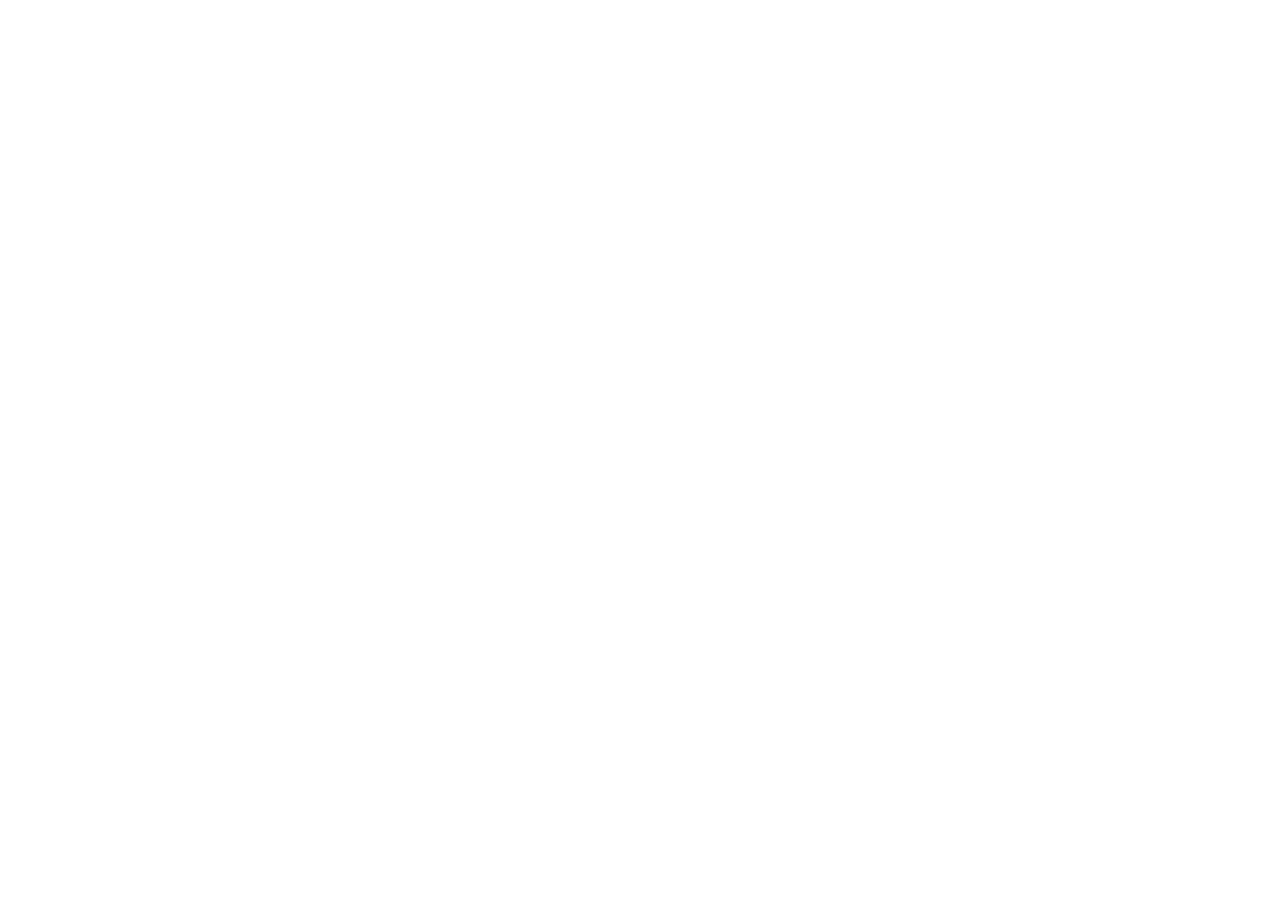
==== docs/dark.html @ 507ca69c "new" ====
﻿<!DOCTYPE html>
<html>
<head>
<meta charset='utf-8' />
<title>Test- Clear Map Vector - test for practice</title>
<meta name='viewport' content='initial-scale=1,maximum-scale=1,user-scalable=no' />
<script src='./mapbox-gl.js'></script>
<link href='./mapbox-gl_r.css' rel='stylesheet' />

<style>
body { margin:0; padding:0; }
#map {
  position: absolute;
  top: 0;
  bottom: 0;
  width: 100%;
}
</style>
</head>
<body onload="popupFunction()">
 
<div id='map'></div>

<script>
function popupFunction() {
   alert("This map is for the internal UNVT exercise only.")
}

var map = new mapboxgl.Map({
  container: 'map', 
  attributionControl: true,
  hash: true, 
  //renderWorldCopies: false,
  style: './clearmap-dark.json', // style file path
  center: [0,0], // center [lng, lat]
  zoom: 1, // zoom level at loading
  maxZoom: 0, // min zoom
  maxZoom: 6 // max zoom
});


//UI
map.addControl(new mapboxgl.AttributionControl({customAttribution: "This is just for practice. The United Nations Clear Map (hereinafter &quot;Clear Map&quot;) is a background reference web mapping service produced to facilitate &quot;the issuance of any map at any duty station, including dissemination via public electronic networks such as Internet&quot; and &quot;to ensure that maps meet publication standards and that they are not in contravention of existing United Nations policies&quot; in accordance with the in the Administrative Instruction on &quot;Regulations for the Control and Limitation of Documentation - Guidelines for the Publication of Maps&quot; of 20 January 1997 (http://undocs.org/ST/AI/189/Add.25/Rev.1). Clear Map is created for the use of the United Nations Secretariat and community. All departments, offices and regional commissions of the United Nations Secretariat including offices away from Headquarters using Clear Map remain bound to the instructions as contained in the Administrative Instruction and should therefore seek clearance from the UN Geospatial Information Section (formerly Cartographic Section) prior to the issuance of their thematic maps using Clear Map as background reference." , compact: true}));
map.addControl(new mapboxgl.NavigationControl(), 'bottom-right');
map.addControl(new mapboxgl.ScaleControl() );

//debug
map.showTileBoundaries = false;
map.showCollisionBoxes = false;

</script>
 
</body>
</html>
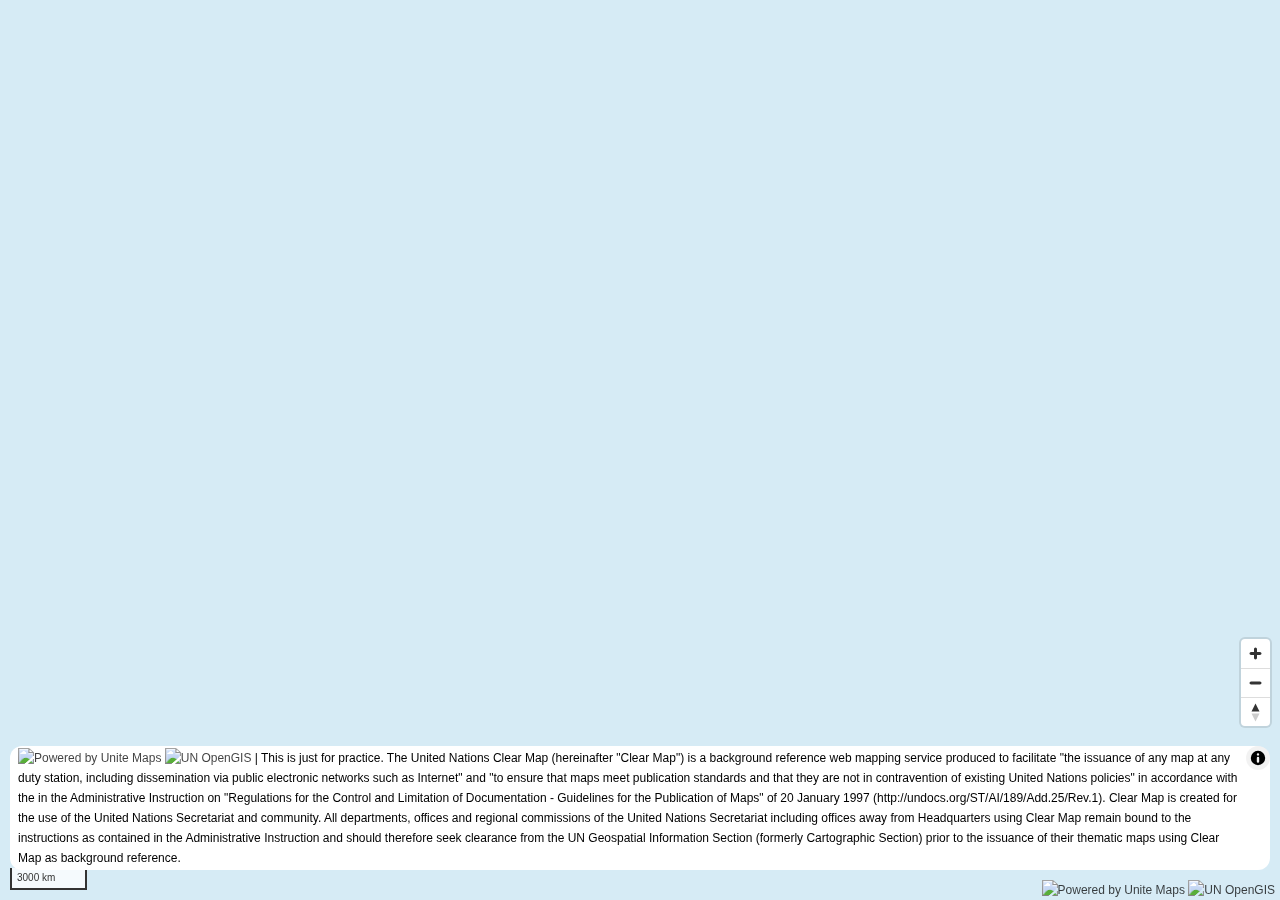
==== commit a2f379f8: "rev" ====
--- a/docs/dark.html
+++ b/docs/dark.html
@@ -4,8 +4,8 @@
 <meta charset='utf-8' />
 <title>Test- Clear Map Vector - test for practice</title>
 <meta name='viewport' content='initial-scale=1,maximum-scale=1,user-scalable=no' />
-<script src='./mapbox-gl.js'></script>
-<link href='./mapbox-gl_r.css' rel='stylesheet' />
+<script src='maplibre-gl@2.4.0/maplibre-gl.js'></script>
+<link href='maplibre-gl@2.4.0/maplibre-gl-r.css' rel='stylesheet' />
 
 <style>
 body { margin:0; padding:0; }
@@ -26,7 +26,7 @@
    alert("This map is for the internal UNVT exercise only.")
 }
 
-var map = new mapboxgl.Map({
+var map = new maplibregl.Map({
   container: 'map', 
   attributionControl: true,
   hash: true, 
@@ -40,9 +40,9 @@
 
 
 //UI
-map.addControl(new mapboxgl.AttributionControl({customAttribution: "This is just for practice. The United Nations Clear Map (hereinafter &quot;Clear Map&quot;) is a background reference web mapping service produced to facilitate &quot;the issuance of any map at any duty station, including dissemination via public electronic networks such as Internet&quot; and &quot;to ensure that maps meet publication standards and that they are not in contravention of existing United Nations policies&quot; in accordance with the in the Administrative Instruction on &quot;Regulations for the Control and Limitation of Documentation - Guidelines for the Publication of Maps&quot; of 20 January 1997 (http://undocs.org/ST/AI/189/Add.25/Rev.1). Clear Map is created for the use of the United Nations Secretariat and community. All departments, offices and regional commissions of the United Nations Secretariat including offices away from Headquarters using Clear Map remain bound to the instructions as contained in the Administrative Instruction and should therefore seek clearance from the UN Geospatial Information Section (formerly Cartographic Section) prior to the issuance of their thematic maps using Clear Map as background reference." , compact: true}));
-map.addControl(new mapboxgl.NavigationControl(), 'bottom-right');
-map.addControl(new mapboxgl.ScaleControl() );
+map.addControl(new maplibregl.AttributionControl({customAttribution: "This is just for practice. The United Nations Clear Map (hereinafter &quot;Clear Map&quot;) is a background reference web mapping service produced to facilitate &quot;the issuance of any map at any duty station, including dissemination via public electronic networks such as Internet&quot; and &quot;to ensure that maps meet publication standards and that they are not in contravention of existing United Nations policies&quot; in accordance with the in the Administrative Instruction on &quot;Regulations for the Control and Limitation of Documentation - Guidelines for the Publication of Maps&quot; of 20 January 1997 (http://undocs.org/ST/AI/189/Add.25/Rev.1). Clear Map is created for the use of the United Nations Secretariat and community. All departments, offices and regional commissions of the United Nations Secretariat including offices away from Headquarters using Clear Map remain bound to the instructions as contained in the Administrative Instruction and should therefore seek clearance from the UN Geospatial Information Section (formerly Cartographic Section) prior to the issuance of their thematic maps using Clear Map as background reference." , compact: true}));
+map.addControl(new maplibregl.NavigationControl(), 'bottom-right');
+map.addControl(new maplibregl.ScaleControl() );
 
 //debug
 map.showTileBoundaries = false;
--- a/docs/maplibre-gl@2.4.0/maplibre-gl-r.css
+++ b/docs/maplibre-gl@2.4.0/maplibre-gl-r.css
@@ -0,0 +1 @@
+.mapboxgl-map,.maplibregl-map{-webkit-tap-highlight-color:rgb(0 0 0/0);font:12px/20px Helvetica Neue,Arial,Helvetica,sans-serif;overflow:hidden;position:relative}.mapboxgl-canvas,.maplibregl-canvas{left:0;position:absolute;top:0}.mapboxgl-map:fullscreen,.maplibregl-map:fullscreen{height:100%;width:100%}.mapboxgl-canvas-container.mapboxgl-interactive,.mapboxgl-ctrl-group button.mapboxgl-ctrl-compass,.maplibregl-canvas-container.maplibregl-interactive,.maplibregl-ctrl-group button.maplibregl-ctrl-compass{cursor:grab;-moz-user-select:none;-webkit-user-select:none;-ms-user-select:none;user-select:none}.mapboxgl-canvas-container.mapboxgl-interactive.mapboxgl-track-pointer,.maplibregl-canvas-container.maplibregl-interactive.maplibregl-track-pointer{cursor:pointer}.mapboxgl-canvas-container.mapboxgl-interactive:active,.mapboxgl-ctrl-group button.mapboxgl-ctrl-compass:active,.maplibregl-canvas-container.maplibregl-interactive:active,.maplibregl-ctrl-group button.maplibregl-ctrl-compass:active{cursor:grabbing}.mapboxgl-canvas-container.mapboxgl-touch-zoom-rotate,.mapboxgl-canvas-container.mapboxgl-touch-zoom-rotate .mapboxgl-canvas,.maplibregl-canvas-container.maplibregl-touch-zoom-rotate,.maplibregl-canvas-container.maplibregl-touch-zoom-rotate .maplibregl-canvas{touch-action:pan-x pan-y}.mapboxgl-canvas-container.mapboxgl-touch-drag-pan,.mapboxgl-canvas-container.mapboxgl-touch-drag-pan .mapboxgl-canvas,.maplibregl-canvas-container.maplibregl-touch-drag-pan,.maplibregl-canvas-container.maplibregl-touch-drag-pan .maplibregl-canvas{touch-action:pinch-zoom}.mapboxgl-canvas-container.mapboxgl-touch-zoom-rotate.mapboxgl-touch-drag-pan,.mapboxgl-canvas-container.mapboxgl-touch-zoom-rotate.mapboxgl-touch-drag-pan .mapboxgl-canvas,.maplibregl-canvas-container.maplibregl-touch-zoom-rotate.maplibregl-touch-drag-pan,.maplibregl-canvas-container.maplibregl-touch-zoom-rotate.maplibregl-touch-drag-pan .maplibregl-canvas{touch-action:none}.mapboxgl-ctrl-bottom-left,.mapboxgl-ctrl-bottom-right,.mapboxgl-ctrl-top-left,.mapboxgl-ctrl-top-right,.maplibregl-ctrl-bottom-left,.maplibregl-ctrl-bottom-right,.maplibregl-ctrl-top-left,.maplibregl-ctrl-top-right{pointer-events:none;position:absolute;z-index:2}.mapboxgl-ctrl-top-left,.maplibregl-ctrl-top-left{left:0;top:0}.mapboxgl-ctrl-top-right,.maplibregl-ctrl-top-right{right:0;top:0}.mapboxgl-ctrl-bottom-left,.maplibregl-ctrl-bottom-left{bottom:0;left:0}.mapboxgl-ctrl-bottom-right,.maplibregl-ctrl-bottom-right{bottom:0;right:0}.mapboxgl-ctrl,.maplibregl-ctrl{clear:both;pointer-events:auto;transform:translate(0)}.mapboxgl-ctrl-top-left .mapboxgl-ctrl,.maplibregl-ctrl-top-left .maplibregl-ctrl{float:left;margin:10px 0 0 10px}.mapboxgl-ctrl-top-right .mapboxgl-ctrl,.maplibregl-ctrl-top-right .maplibregl-ctrl{float:right;margin:10px 10px 0 0}.mapboxgl-ctrl-bottom-left .mapboxgl-ctrl,.maplibregl-ctrl-bottom-left .maplibregl-ctrl{float:left;margin:0 0 10px 10px}.mapboxgl-ctrl-bottom-right .mapboxgl-ctrl,.maplibregl-ctrl-bottom-right .maplibregl-ctrl{float:right;margin:0 10px 10px 0}.mapboxgl-ctrl-group,.maplibregl-ctrl-group{background:#fff;border-radius:4px}.mapboxgl-ctrl-group:not(:empty),.maplibregl-ctrl-group:not(:empty){box-shadow:0 0 0 2px rgba(0,0,0,.1)}@media (-ms-high-contrast:active){.mapboxgl-ctrl-group:not(:empty),.maplibregl-ctrl-group:not(:empty){box-shadow:0 0 0 2px ButtonText}}.mapboxgl-ctrl-group button,.maplibregl-ctrl-group button{background-color:transparent;border:0;box-sizing:border-box;cursor:pointer;display:block;height:29px;outline:none;padding:0;width:29px}.mapboxgl-ctrl-group button+button,.maplibregl-ctrl-group button+button{border-top:1px solid #ddd}.mapboxgl-ctrl button .mapboxgl-ctrl-icon,.maplibregl-ctrl button .maplibregl-ctrl-icon{background-position:50%;background-repeat:no-repeat;display:block;height:100%;width:100%}@media (-ms-high-contrast:active){.mapboxgl-ctrl-icon,.maplibregl-ctrl-icon{background-color:transparent}.mapboxgl-ctrl-group button+button,.maplibregl-ctrl-group button+button{border-top:1px solid ButtonText}}.mapboxgl-ctrl button::-moz-focus-inner,.maplibregl-ctrl button::-moz-focus-inner{border:0;padding:0}.mapboxgl-ctrl-attrib-button:focus,.mapboxgl-ctrl-group button:focus,.maplibregl-ctrl-attrib-button:focus,.maplibregl-ctrl-group button:focus{box-shadow:0 0 2px 2px #0096ff}.mapboxgl-ctrl button:disabled,.maplibregl-ctrl button:disabled{cursor:not-allowed}.mapboxgl-ctrl button:disabled .mapboxgl-ctrl-icon,.maplibregl-ctrl button:disabled .maplibregl-ctrl-icon{opacity:.25}.mapboxgl-ctrl button:not(:disabled):hover,.maplibregl-ctrl button:not(:disabled):hover{background-color:rgb(0 0 0/5%)}.mapboxgl-ctrl-group button:focus:focus-visible,.maplibregl-ctrl-group button:focus:focus-visible{box-shadow:0 0 2px 2px #0096ff}.mapboxgl-ctrl-group button:focus:not(:focus-visible),.maplibregl-ctrl-group button:focus:not(:focus-visible){box-shadow:none}.mapboxgl-ctrl-group button:focus:first-child,.maplibregl-ctrl-group button:focus:first-child{border-radius:4px 4px 0 0}.mapboxgl-ctrl-group button:focus:last-child,.maplibregl-ctrl-group button:focus:last-child{border-radius:0 0 4px 4px}.mapboxgl-ctrl-group button:focus:only-child,.maplibregl-ctrl-group button:focus:only-child{border-radius:inherit}.mapboxgl-ctrl button.mapboxgl-ctrl-zoom-out .mapboxgl-ctrl-icon,.maplibregl-ctrl button.maplibregl-ctrl-zoom-out .maplibregl-ctrl-icon{background-image:url("data:image/svg+xml;charset=utf-8,%3Csvg width='29' height='29' viewBox='0 0 29 29' xmlns='http://www.w3.org/2000/svg' fill='%23333'%3E%3Cpath d='M10 13c-.75 0-1.5.75-1.5 1.5S9.25 16 10 16h9c.75 0 1.5-.75 1.5-1.5S19.75 13 19 13h-9z'/%3E%3C/svg%3E")}.mapboxgl-ctrl button.mapboxgl-ctrl-zoom-in .mapboxgl-ctrl-icon,.maplibregl-ctrl button.maplibregl-ctrl-zoom-in .maplibregl-ctrl-icon{background-image:url("data:image/svg+xml;charset=utf-8,%3Csvg width='29' height='29' viewBox='0 0 29 29' xmlns='http://www.w3.org/2000/svg' fill='%23333'%3E%3Cpath d='M14.5 8.5c-.75 0-1.5.75-1.5 1.5v3h-3c-.75 0-1.5.75-1.5 1.5S9.25 16 10 16h3v3c0 .75.75 1.5 1.5 1.5S16 19.75 16 19v-3h3c.75 0 1.5-.75 1.5-1.5S19.75 13 19 13h-3v-3c0-.75-.75-1.5-1.5-1.5z'/%3E%3C/svg%3E")}@media (-ms-high-contrast:active){.mapboxgl-ctrl button.mapboxgl-ctrl-zoom-out .mapboxgl-ctrl-icon,.maplibregl-ctrl button.maplibregl-ctrl-zoom-out .maplibregl-ctrl-icon{background-image:url("data:image/svg+xml;charset=utf-8,%3Csvg width='29' height='29' viewBox='0 0 29 29' xmlns='http://www.w3.org/2000/svg' fill='%23fff'%3E%3Cpath d='M10 13c-.75 0-1.5.75-1.5 1.5S9.25 16 10 16h9c.75 0 1.5-.75 1.5-1.5S19.75 13 19 13h-9z'/%3E%3C/svg%3E")}.mapboxgl-ctrl button.mapboxgl-ctrl-zoom-in .mapboxgl-ctrl-icon,.maplibregl-ctrl button.maplibregl-ctrl-zoom-in .maplibregl-ctrl-icon{background-image:url("data:image/svg+xml;charset=utf-8,%3Csvg width='29' height='29' viewBox='0 0 29 29' xmlns='http://www.w3.org/2000/svg' fill='%23fff'%3E%3Cpath d='M14.5 8.5c-.75 0-1.5.75-1.5 1.5v3h-3c-.75 0-1.5.75-1.5 1.5S9.25 16 10 16h3v3c0 .75.75 1.5 1.5 1.5S16 19.75 16 19v-3h3c.75 0 1.5-.75 1.5-1.5S19.75 13 19 13h-3v-3c0-.75-.75-1.5-1.5-1.5z'/%3E%3C/svg%3E")}}@media (-ms-high-contrast:black-on-white){.mapboxgl-ctrl button.mapboxgl-ctrl-zoom-out .mapboxgl-ctrl-icon,.maplibregl-ctrl button.maplibregl-ctrl-zoom-out .maplibregl-ctrl-icon{background-image:url("data:image/svg+xml;charset=utf-8,%3Csvg width='29' height='29' viewBox='0 0 29 29' xmlns='http://www.w3.org/2000/svg'%3E%3Cpath d='M10 13c-.75 0-1.5.75-1.5 1.5S9.25 16 10 16h9c.75 0 1.5-.75 1.5-1.5S19.75 13 19 13h-9z'/%3E%3C/svg%3E")}.mapboxgl-ctrl button.mapboxgl-ctrl-zoom-in .mapboxgl-ctrl-icon,.maplibregl-ctrl button.maplibregl-ctrl-zoom-in .maplibregl-ctrl-icon{background-image:url("data:image/svg+xml;charset=utf-8,%3Csvg width='29' height='29' viewBox='0 0 29 29' xmlns='http://www.w3.org/2000/svg'%3E%3Cpath d='M14.5 8.5c-.75 0-1.5.75-1.5 1.5v3h-3c-.75 0-1.5.75-1.5 1.5S9.25 16 10 16h3v3c0 .75.75 1.5 1.5 1.5S16 19.75 16 19v-3h3c.75 0 1.5-.75 1.5-1.5S19.75 13 19 13h-3v-3c0-.75-.75-1.5-1.5-1.5z'/%3E%3C/svg%3E")}}.mapboxgl-ctrl button.mapboxgl-ctrl-fullscreen .mapboxgl-ctrl-icon,.maplibregl-ctrl button.maplibregl-ctrl-fullscreen .maplibregl-ctrl-icon{background-image:url("data:image/svg+xml;charset=utf-8,%3Csvg width='29' height='29' viewBox='0 0 29 29' xmlns='http://www.w3.org/2000/svg' fill='%23333'%3E%3Cpath d='M24 16v5.5c0 1.75-.75 2.5-2.5 2.5H16v-1l3-1.5-4-5.5 1-1 5.5 4 1.5-3h1zM6 16l1.5 3 5.5-4 1 1-4 5.5 3 1.5v1H7.5C5.75 24 5 23.25 5 21.5V16h1zm7-11v1l-3 1.5 4 5.5-1 1-5.5-4L6 13H5V7.5C5 5.75 5.75 5 7.5 5H13zm11 2.5c0-1.75-.75-2.5-2.5-2.5H16v1l3 1.5-4 5.5 1 1 5.5-4 1.5 3h1V7.5z'/%3E%3C/svg%3E")}.mapboxgl-ctrl button.mapboxgl-ctrl-shrink .mapboxgl-ctrl-icon,.maplibregl-ctrl button.maplibregl-ctrl-shrink .maplibregl-ctrl-icon{background-image:url("data:image/svg+xml;charset=utf-8,%3Csvg width='29' height='29' viewBox='0 0 29 29' xmlns='http://www.w3.org/2000/svg'%3E%3Cpath d='M18.5 16c-1.75 0-2.5.75-2.5 2.5V24h1l1.5-3 5.5 4 1-1-4-5.5 3-1.5v-1h-5.5zM13 18.5c0-1.75-.75-2.5-2.5-2.5H5v1l3 1.5L4 24l1 1 5.5-4 1.5 3h1v-5.5zm3-8c0 1.75.75 2.5 2.5 2.5H24v-1l-3-1.5L25 5l-1-1-5.5 4L17 5h-1v5.5zM10.5 13c1.75 0 2.5-.75 2.5-2.5V5h-1l-1.5 3L5 4 4 5l4 5.5L5 12v1h5.5z'/%3E%3C/svg%3E")}@media (-ms-high-contrast:active){.mapboxgl-ctrl button.mapboxgl-ctrl-fullscreen .mapboxgl-ctrl-icon,.maplibregl-ctrl button.maplibregl-ctrl-fullscreen .maplibregl-ctrl-icon{background-image:url("data:image/svg+xml;charset=utf-8,%3Csvg width='29' height='29' viewBox='0 0 29 29' xmlns='http://www.w3.org/2000/svg' fill='%23fff'%3E%3Cpath d='M24 16v5.5c0 1.75-.75 2.5-2.5 2.5H16v-1l3-1.5-4-5.5 1-1 5.5 4 1.5-3h1zM6 16l1.5 3 5.5-4 1 1-4 5.5 3 1.5v1H7.5C5.75 24 5 23.25 5 21.5V16h1zm7-11v1l-3 1.5 4 5.5-1 1-5.5-4L6 13H5V7.5C5 5.75 5.75 5 7.5 5H13zm11 2.5c0-1.75-.75-2.5-2.5-2.5H16v1l3 1.5-4 5.5 1 1 5.5-4 1.5 3h1V7.5z'/%3E%3C/svg%3E")}.mapboxgl-ctrl button.mapboxgl-ctrl-shrink .mapboxgl-ctrl-icon,.maplibregl-ctrl button.maplibregl-ctrl-shrink .maplibregl-ctrl-icon{background-image:url("data:image/svg+xml;charset=utf-8,%3Csvg width='29' height='29' viewBox='0 0 29 29' xmlns='http://www.w3.org/2000/svg' fill='%23fff'%3E%3Cpath d='M18.5 16c-1.75 0-2.5.75-2.5 2.5V24h1l1.5-3 5.5 4 1-1-4-5.5 3-1.5v-1h-5.5zM13 18.5c0-1.75-.75-2.5-2.5-2.5H5v1l3 1.5L4 24l1 1 5.5-4 1.5 3h1v-5.5zm3-8c0 1.75.75 2.5 2.5 2.5H24v-1l-3-1.5L25 5l-1-1-5.5 4L17 5h-1v5.5zM10.5 13c1.75 0 2.5-.75 2.5-2.5V5h-1l-1.5 3L5 4 4 5l4 5.5L5 12v1h5.5z'/%3E%3C/svg%3E")}}@media (-ms-high-contrast:black-on-white){.mapboxgl-ctrl button.mapboxgl-ctrl-fullscreen .mapboxgl-ctrl-icon,.maplibregl-ctrl button.maplibregl-ctrl-fullscreen .maplibregl-ctrl-icon{background-image:url("data:image/svg+xml;charset=utf-8,%3Csvg width='29' height='29' viewBox='0 0 29 29' xmlns='http://www.w3.org/2000/svg'%3E%3Cpath d='M24 16v5.5c0 1.75-.75 2.5-2.5 2.5H16v-1l3-1.5-4-5.5 1-1 5.5 4 1.5-3h1zM6 16l1.5 3 5.5-4 1 1-4 5.5 3 1.5v1H7.5C5.75 24 5 23.25 5 21.5V16h1zm7-11v1l-3 1.5 4 5.5-1 1-5.5-4L6 13H5V7.5C5 5.75 5.75 5 7.5 5H13zm11 2.5c0-1.75-.75-2.5-2.5-2.5H16v1l3 1.5-4 5.5 1 1 5.5-4 1.5 3h1V7.5z'/%3E%3C/svg%3E")}.mapboxgl-ctrl button.mapboxgl-ctrl-shrink .mapboxgl-ctrl-icon,.maplibregl-ctrl button.maplibregl-ctrl-shrink .maplibregl-ctrl-icon{background-image:url("data:image/svg+xml;charset=utf-8,%3Csvg width='29' height='29' viewBox='0 0 29 29' xmlns='http://www.w3.org/2000/svg'%3E%3Cpath d='M18.5 16c-1.75 0-2.5.75-2.5 2.5V24h1l1.5-3 5.5 4 1-1-4-5.5 3-1.5v-1h-5.5zM13 18.5c0-1.75-.75-2.5-2.5-2.5H5v1l3 1.5L4 24l1 1 5.5-4 1.5 3h1v-5.5zm3-8c0 1.75.75 2.5 2.5 2.5H24v-1l-3-1.5L25 5l-1-1-5.5 4L17 5h-1v5.5zM10.5 13c1.75 0 2.5-.75 2.5-2.5V5h-1l-1.5 3L5 4 4 5l4 5.5L5 12v1h5.5z'/%3E%3C/svg%3E")}}.mapboxgl-ctrl button.mapboxgl-ctrl-compass .mapboxgl-ctrl-icon,.maplibregl-ctrl button.maplibregl-ctrl-compass .maplibregl-ctrl-icon{background-image:url("data:image/svg+xml;charset=utf-8,%3Csvg width='29' height='29' viewBox='0 0 29 29' xmlns='http://www.w3.org/2000/svg' fill='%23333'%3E%3Cpath d='m10.5 14 4-8 4 8h-8z'/%3E%3Cpath d='m10.5 16 4 8 4-8h-8z' fill='%23ccc'/%3E%3C/svg%3E")}@media (-ms-high-contrast:active){.mapboxgl-ctrl button.mapboxgl-ctrl-compass .mapboxgl-ctrl-icon,.maplibregl-ctrl button.maplibregl-ctrl-compass .maplibregl-ctrl-icon{background-image:url("data:image/svg+xml;charset=utf-8,%3Csvg width='29' height='29' viewBox='0 0 29 29' xmlns='http://www.w3.org/2000/svg' fill='%23fff'%3E%3Cpath d='m10.5 14 4-8 4 8h-8z'/%3E%3Cpath d='m10.5 16 4 8 4-8h-8z' fill='%23999'/%3E%3C/svg%3E")}}@media (-ms-high-contrast:black-on-white){.mapboxgl-ctrl button.mapboxgl-ctrl-compass .mapboxgl-ctrl-icon,.maplibregl-ctrl button.maplibregl-ctrl-compass .maplibregl-ctrl-icon{background-image:url("data:image/svg+xml;charset=utf-8,%3Csvg width='29' height='29' viewBox='0 0 29 29' xmlns='http://www.w3.org/2000/svg'%3E%3Cpath d='m10.5 14 4-8 4 8h-8z'/%3E%3Cpath d='m10.5 16 4 8 4-8h-8z' fill='%23ccc'/%3E%3C/svg%3E")}}.mapboxgl-ctrl button.mapboxgl-ctrl-terrain .mapboxgl-ctrl-icon,.maplibregl-ctrl button.maplibregl-ctrl-terrain .maplibregl-ctrl-icon{background-image:url("data:image/svg+xml;charset=utf-8,%3Csvg xmlns='http://www.w3.org/2000/svg' width='22' height='22' viewBox='0 0 22 22' fill='%23333'%3E%3Cpath d='m1.754 13.406 4.453-4.851 3.09 3.09 3.281 3.277.969-.969-3.309-3.312 3.844-4.121 6.148 6.886h1.082v-.855l-7.207-8.07-4.84 5.187L6.169 6.57l-5.48 5.965v.871ZM.688 16.844h20.625v1.375H.688Zm0 0'/%3E%3C/svg%3E")}.mapboxgl-ctrl button.mapboxgl-ctrl-terrain-enabled .mapboxgl-ctrl-icon,.maplibregl-ctrl button.maplibregl-ctrl-terrain-enabled .maplibregl-ctrl-icon{background-image:url("data:image/svg+xml;charset=utf-8,%3Csvg xmlns='http://www.w3.org/2000/svg' width='22' height='22' viewBox='0 0 22 22' fill='%2333b5e5'%3E%3Cpath d='m1.754 13.406 4.453-4.851 3.09 3.09 3.281 3.277.969-.969-3.309-3.312 3.844-4.121 6.148 6.886h1.082v-.855l-7.207-8.07-4.84 5.187L6.169 6.57l-5.48 5.965v.871ZM.688 16.844h20.625v1.375H.688Zm0 0'/%3E%3C/svg%3E")}.mapboxgl-ctrl button.mapboxgl-ctrl-geolocate .mapboxgl-ctrl-icon,.maplibregl-ctrl button.maplibregl-ctrl-geolocate .maplibregl-ctrl-icon{background-image:url("data:image/svg+xml;charset=utf-8,%3Csvg width='29' height='29' viewBox='0 0 20 20' xmlns='http://www.w3.org/2000/svg' fill='%23333'%3E%3Cpath d='M10 4C9 4 9 5 9 5v.1A5 5 0 0 0 5.1 9H5s-1 0-1 1 1 1 1 1h.1A5 5 0 0 0 9 14.9v.1s0 1 1 1 1-1 1-1v-.1a5 5 0 0 0 3.9-3.9h.1s1 0 1-1-1-1-1-1h-.1A5 5 0 0 0 11 5.1V5s0-1-1-1zm0 2.5a3.5 3.5 0 1 1 0 7 3.5 3.5 0 1 1 0-7z'/%3E%3Ccircle cx='10' cy='10' r='2'/%3E%3C/svg%3E")}.mapboxgl-ctrl button.mapboxgl-ctrl-geolocate:disabled .mapboxgl-ctrl-icon,.maplibregl-ctrl button.maplibregl-ctrl-geolocate:disabled .maplibregl-ctrl-icon{background-image:url("data:image/svg+xml;charset=utf-8,%3Csvg width='29' height='29' viewBox='0 0 20 20' xmlns='http://www.w3.org/2000/svg' fill='%23aaa'%3E%3Cpath d='M10 4C9 4 9 5 9 5v.1A5 5 0 0 0 5.1 9H5s-1 0-1 1 1 1 1 1h.1A5 5 0 0 0 9 14.9v.1s0 1 1 1 1-1 1-1v-.1a5 5 0 0 0 3.9-3.9h.1s1 0 1-1-1-1-1-1h-.1A5 5 0 0 0 11 5.1V5s0-1-1-1zm0 2.5a3.5 3.5 0 1 1 0 7 3.5 3.5 0 1 1 0-7z'/%3E%3Ccircle cx='10' cy='10' r='2'/%3E%3Cpath d='m14 5 1 1-9 9-1-1 9-9z' fill='red'/%3E%3C/svg%3E")}.mapboxgl-ctrl button.mapboxgl-ctrl-geolocate.mapboxgl-ctrl-geolocate-active .mapboxgl-ctrl-icon,.maplibregl-ctrl button.maplibregl-ctrl-geolocate.maplibregl-ctrl-geolocate-active .maplibregl-ctrl-icon{background-image:url("data:image/svg+xml;charset=utf-8,%3Csvg width='29' height='29' viewBox='0 0 20 20' xmlns='http://www.w3.org/2000/svg' fill='%2333b5e5'%3E%3Cpath d='M10 4C9 4 9 5 9 5v.1A5 5 0 0 0 5.1 9H5s-1 0-1 1 1 1 1 1h.1A5 5 0 0 0 9 14.9v.1s0 1 1 1 1-1 1-1v-.1a5 5 0 0 0 3.9-3.9h.1s1 0 1-1-1-1-1-1h-.1A5 5 0 0 0 11 5.1V5s0-1-1-1zm0 2.5a3.5 3.5 0 1 1 0 7 3.5 3.5 0 1 1 0-7z'/%3E%3Ccircle cx='10' cy='10' r='2'/%3E%3C/svg%3E")}.mapboxgl-ctrl button.mapboxgl-ctrl-geolocate.mapboxgl-ctrl-geolocate-active-error .mapboxgl-ctrl-icon,.maplibregl-ctrl button.maplibregl-ctrl-geolocate.maplibregl-ctrl-geolocate-active-error .maplibregl-ctrl-icon{background-image:url("data:image/svg+xml;charset=utf-8,%3Csvg width='29' height='29' viewBox='0 0 20 20' xmlns='http://www.w3.org/2000/svg' fill='%23e58978'%3E%3Cpath d='M10 4C9 4 9 5 9 5v.1A5 5 0 0 0 5.1 9H5s-1 0-1 1 1 1 1 1h.1A5 5 0 0 0 9 14.9v.1s0 1 1 1 1-1 1-1v-.1a5 5 0 0 0 3.9-3.9h.1s1 0 1-1-1-1-1-1h-.1A5 5 0 0 0 11 5.1V5s0-1-1-1zm0 2.5a3.5 3.5 0 1 1 0 7 3.5 3.5 0 1 1 0-7z'/%3E%3Ccircle cx='10' cy='10' r='2'/%3E%3C/svg%3E")}.mapboxgl-ctrl button.mapboxgl-ctrl-geolocate.mapboxgl-ctrl-geolocate-background .mapboxgl-ctrl-icon,.maplibregl-ctrl button.maplibregl-ctrl-geolocate.maplibregl-ctrl-geolocate-background .maplibregl-ctrl-icon{background-image:url("data:image/svg+xml;charset=utf-8,%3Csvg width='29' height='29' viewBox='0 0 20 20' xmlns='http://www.w3.org/2000/svg' fill='%2333b5e5'%3E%3Cpath d='M10 4C9 4 9 5 9 5v.1A5 5 0 0 0 5.1 9H5s-1 0-1 1 1 1 1 1h.1A5 5 0 0 0 9 14.9v.1s0 1 1 1 1-1 1-1v-.1a5 5 0 0 0 3.9-3.9h.1s1 0 1-1-1-1-1-1h-.1A5 5 0 0 0 11 5.1V5s0-1-1-1zm0 2.5a3.5 3.5 0 1 1 0 7 3.5 3.5 0 1 1 0-7z'/%3E%3C/svg%3E")}.mapboxgl-ctrl button.mapboxgl-ctrl-geolocate.mapboxgl-ctrl-geolocate-background-error .mapboxgl-ctrl-icon,.maplibregl-ctrl button.maplibregl-ctrl-geolocate.maplibregl-ctrl-geolocate-background-error .maplibregl-ctrl-icon{background-image:url("data:image/svg+xml;charset=utf-8,%3Csvg width='29' height='29' viewBox='0 0 20 20' xmlns='http://www.w3.org/2000/svg' fill='%23e54e33'%3E%3Cpath d='M10 4C9 4 9 5 9 5v.1A5 5 0 0 0 5.1 9H5s-1 0-1 1 1 1 1 1h.1A5 5 0 0 0 9 14.9v.1s0 1 1 1 1-1 1-1v-.1a5 5 0 0 0 3.9-3.9h.1s1 0 1-1-1-1-1-1h-.1A5 5 0 0 0 11 5.1V5s0-1-1-1zm0 2.5a3.5 3.5 0 1 1 0 7 3.5 3.5 0 1 1 0-7z'/%3E%3C/svg%3E")}.mapboxgl-ctrl button.mapboxgl-ctrl-geolocate.mapboxgl-ctrl-geolocate-waiting .mapboxgl-ctrl-icon,.maplibregl-ctrl button.maplibregl-ctrl-geolocate.maplibregl-ctrl-geolocate-waiting .maplibregl-ctrl-icon{animation:maplibregl-spin 2s linear infinite}@media (-ms-high-contrast:active){.mapboxgl-ctrl button.mapboxgl-ctrl-geolocate .mapboxgl-ctrl-icon,.maplibregl-ctrl button.maplibregl-ctrl-geolocate .maplibregl-ctrl-icon{background-image:url("data:image/svg+xml;charset=utf-8,%3Csvg width='29' height='29' viewBox='0 0 20 20' xmlns='http://www.w3.org/2000/svg' fill='%23fff'%3E%3Cpath d='M10 4C9 4 9 5 9 5v.1A5 5 0 0 0 5.1 9H5s-1 0-1 1 1 1 1 1h.1A5 5 0 0 0 9 14.9v.1s0 1 1 1 1-1 1-1v-.1a5 5 0 0 0 3.9-3.9h.1s1 0 1-1-1-1-1-1h-.1A5 5 0 0 0 11 5.1V5s0-1-1-1zm0 2.5a3.5 3.5 0 1 1 0 7 3.5 3.5 0 1 1 0-7z'/%3E%3Ccircle cx='10' cy='10' r='2'/%3E%3C/svg%3E")}.mapboxgl-ctrl button.mapboxgl-ctrl-geolocate:disabled .mapboxgl-ctrl-icon,.maplibregl-ctrl button.maplibregl-ctrl-geolocate:disabled .maplibregl-ctrl-icon{background-image:url("data:image/svg+xml;charset=utf-8,%3Csvg width='29' height='29' viewBox='0 0 20 20' xmlns='http://www.w3.org/2000/svg' fill='%23999'%3E%3Cpath d='M10 4C9 4 9 5 9 5v.1A5 5 0 0 0 5.1 9H5s-1 0-1 1 1 1 1 1h.1A5 5 0 0 0 9 14.9v.1s0 1 1 1 1-1 1-1v-.1a5 5 0 0 0 3.9-3.9h.1s1 0 1-1-1-1-1-1h-.1A5 5 0 0 0 11 5.1V5s0-1-1-1zm0 2.5a3.5 3.5 0 1 1 0 7 3.5 3.5 0 1 1 0-7z'/%3E%3Ccircle cx='10' cy='10' r='2'/%3E%3Cpath d='m14 5 1 1-9 9-1-1 9-9z' fill='red'/%3E%3C/svg%3E")}.mapboxgl-ctrl button.mapboxgl-ctrl-geolocate.mapboxgl-ctrl-geolocate-active .mapboxgl-ctrl-icon,.maplibregl-ctrl button.maplibregl-ctrl-geolocate.maplibregl-ctrl-geolocate-active .maplibregl-ctrl-icon{background-image:url("data:image/svg+xml;charset=utf-8,%3Csvg width='29' height='29' viewBox='0 0 20 20' xmlns='http://www.w3.org/2000/svg' fill='%2333b5e5'%3E%3Cpath d='M10 4C9 4 9 5 9 5v.1A5 5 0 0 0 5.1 9H5s-1 0-1 1 1 1 1 1h.1A5 5 0 0 0 9 14.9v.1s0 1 1 1 1-1 1-1v-.1a5 5 0 0 0 3.9-3.9h.1s1 0 1-1-1-1-1-1h-.1A5 5 0 0 0 11 5.1V5s0-1-1-1zm0 2.5a3.5 3.5 0 1 1 0 7 3.5 3.5 0 1 1 0-7z'/%3E%3Ccircle cx='10' cy='10' r='2'/%3E%3C/svg%3E")}.mapboxgl-ctrl button.mapboxgl-ctrl-geolocate.mapboxgl-ctrl-geolocate-active-error .mapboxgl-ctrl-icon,.maplibregl-ctrl button.maplibregl-ctrl-geolocate.maplibregl-ctrl-geolocate-active-error .maplibregl-ctrl-icon{background-image:url("data:image/svg+xml;charset=utf-8,%3Csvg width='29' height='29' viewBox='0 0 20 20' xmlns='http://www.w3.org/2000/svg' fill='%23e58978'%3E%3Cpath d='M10 4C9 4 9 5 9 5v.1A5 5 0 0 0 5.1 9H5s-1 0-1 1 1 1 1 1h.1A5 5 0 0 0 9 14.9v.1s0 1 1 1 1-1 1-1v-.1a5 5 0 0 0 3.9-3.9h.1s1 0 1-1-1-1-1-1h-.1A5 5 0 0 0 11 5.1V5s0-1-1-1zm0 2.5a3.5 3.5 0 1 1 0 7 3.5 3.5 0 1 1 0-7z'/%3E%3Ccircle cx='10' cy='10' r='2'/%3E%3C/svg%3E")}.mapboxgl-ctrl button.mapboxgl-ctrl-geolocate.mapboxgl-ctrl-geolocate-background .mapboxgl-ctrl-icon,.maplibregl-ctrl button.maplibregl-ctrl-geolocate.maplibregl-ctrl-geolocate-background .maplibregl-ctrl-icon{background-image:url("data:image/svg+xml;charset=utf-8,%3Csvg width='29' height='29' viewBox='0 0 20 20' xmlns='http://www.w3.org/2000/svg' fill='%2333b5e5'%3E%3Cpath d='M10 4C9 4 9 5 9 5v.1A5 5 0 0 0 5.1 9H5s-1 0-1 1 1 1 1 1h.1A5 5 0 0 0 9 14.9v.1s0 1 1 1 1-1 1-1v-.1a5 5 0 0 0 3.9-3.9h.1s1 0 1-1-1-1-1-1h-.1A5 5 0 0 0 11 5.1V5s0-1-1-1zm0 2.5a3.5 3.5 0 1 1 0 7 3.5 3.5 0 1 1 0-7z'/%3E%3C/svg%3E")}.mapboxgl-ctrl button.mapboxgl-ctrl-geolocate.mapboxgl-ctrl-geolocate-background-error .mapboxgl-ctrl-icon,.maplibregl-ctrl button.maplibregl-ctrl-geolocate.maplibregl-ctrl-geolocate-background-error .maplibregl-ctrl-icon{background-image:url("data:image/svg+xml;charset=utf-8,%3Csvg width='29' height='29' viewBox='0 0 20 20' xmlns='http://www.w3.org/2000/svg' fill='%23e54e33'%3E%3Cpath d='M10 4C9 4 9 5 9 5v.1A5 5 0 0 0 5.1 9H5s-1 0-1 1 1 1 1 1h.1A5 5 0 0 0 9 14.9v.1s0 1 1 1 1-1 1-1v-.1a5 5 0 0 0 3.9-3.9h.1s1 0 1-1-1-1-1-1h-.1A5 5 0 0 0 11 5.1V5s0-1-1-1zm0 2.5a3.5 3.5 0 1 1 0 7 3.5 3.5 0 1 1 0-7z'/%3E%3C/svg%3E")}}@media (-ms-high-contrast:black-on-white){.mapboxgl-ctrl button.mapboxgl-ctrl-geolocate .mapboxgl-ctrl-icon,.maplibregl-ctrl button.maplibregl-ctrl-geolocate .maplibregl-ctrl-icon{background-image:url("data:image/svg+xml;charset=utf-8,%3Csvg width='29' height='29' viewBox='0 0 20 20' xmlns='http://www.w3.org/2000/svg'%3E%3Cpath d='M10 4C9 4 9 5 9 5v.1A5 5 0 0 0 5.1 9H5s-1 0-1 1 1 1 1 1h.1A5 5 0 0 0 9 14.9v.1s0 1 1 1 1-1 1-1v-.1a5 5 0 0 0 3.9-3.9h.1s1 0 1-1-1-1-1-1h-.1A5 5 0 0 0 11 5.1V5s0-1-1-1zm0 2.5a3.5 3.5 0 1 1 0 7 3.5 3.5 0 1 1 0-7z'/%3E%3Ccircle cx='10' cy='10' r='2'/%3E%3C/svg%3E")}.mapboxgl-ctrl button.mapboxgl-ctrl-geolocate:disabled .mapboxgl-ctrl-icon,.maplibregl-ctrl button.maplibregl-ctrl-geolocate:disabled .maplibregl-ctrl-icon{background-image:url("data:image/svg+xml;charset=utf-8,%3Csvg width='29' height='29' viewBox='0 0 20 20' xmlns='http://www.w3.org/2000/svg' fill='%23666'%3E%3Cpath d='M10 4C9 4 9 5 9 5v.1A5 5 0 0 0 5.1 9H5s-1 0-1 1 1 1 1 1h.1A5 5 0 0 0 9 14.9v.1s0 1 1 1 1-1 1-1v-.1a5 5 0 0 0 3.9-3.9h.1s1 0 1-1-1-1-1-1h-.1A5 5 0 0 0 11 5.1V5s0-1-1-1zm0 2.5a3.5 3.5 0 1 1 0 7 3.5 3.5 0 1 1 0-7z'/%3E%3Ccircle cx='10' cy='10' r='2'/%3E%3Cpath d='m14 5 1 1-9 9-1-1 9-9z' fill='red'/%3E%3C/svg%3E")}}@keyframes maplibregl-spin{0%{transform:rotate(0deg)}to{transform:rotate(1turn)}}a.mapboxgl-ctrl-logo,a.maplibregl-ctrl-logo{background-image:url("data:image/svg+xml;charset=utf-8,%3Csvg xmlns='http://www.w3.org/2000/svg' width='88' height='23' fill='none'%3E%3Cpath d='M17.408 16.796h-1.827l2.501-12.095h.198l3.324 6.533.988 2.19.988-2.19 3.258-6.533h.181l2.6 12.095h-1.81l-1.218-5.644-.362-1.71-.658 1.71-2.929 5.644h-.098l-2.914-5.644-.757-1.71-.345 1.71zm1.958-3.42-.726 3.663a1.255 1.255 0 0 1-1.232 1.011h-1.827a1.255 1.255 0 0 1-1.229-1.509l2.501-12.095a1.255 1.255 0 0 1 1.23-1.001h.197a1.255 1.255 0 0 1 1.12.685l3.19 6.273 3.125-6.263a1.255 1.255 0 0 1 1.123-.695h.181a1.255 1.255 0 0 1 1.227.991l1.443 6.71a5.11 5.11 0 0 1 .314-.787l.009-.016a4.623 4.623 0 0 1 1.777-1.887c.782-.46 1.668-.667 2.611-.667a4.548 4.548 0 0 1 1.7.32l.306.134c.21-.16.474-.256.759-.256h1.694a1.255 1.255 0 0 1 1.212.925 1.255 1.255 0 0 1 1.212-.925h1.711c.284 0 .545.094.755.252.613-.3 1.312-.45 2.075-.45 1.356 0 2.557.445 3.482 1.4.314.319.566.676.763 1.064V4.701a1.255 1.255 0 0 1 1.255-1.255h1.86A1.255 1.255 0 0 1 54.44 4.7v9.194h2.217c.19 0 .37.043.532.118v-4.77c0-.356.147-.678.385-.906a2.416 2.416 0 0 1-.682-1.71c0-.665.267-1.253.735-1.7a2.448 2.448 0 0 1 1.722-.674 2.43 2.43 0 0 1 1.705.675c.211.2.381.43.504.683V4.7a1.255 1.255 0 0 1 1.255-1.255h1.744A1.255 1.255 0 0 1 65.812 4.7v3.335a4.76 4.76 0 0 1 1.526-.246c.938 0 1.817.214 2.59.69a4.47 4.47 0 0 1 1.67 1.743v-.98a1.255 1.255 0 0 1 1.256-1.256h1.777c.233 0 .451.064.639.174a3.407 3.407 0 0 1 1.567-.372c.346 0 .861.02 1.285.232a1.255 1.255 0 0 1 .689 1.004 4.73 4.73 0 0 1 .853-.588c.795-.44 1.675-.647 2.61-.647 1.385 0 2.65.39 3.525 1.396.836.938 1.168 2.173 1.168 3.528 0 .343-.02.694-.056 1.051a1.255 1.255 0 0 1-.947 1.09l.408.952a1.255 1.255 0 0 1-.477 1.552c-.418.268-.92.463-1.458.612-.613.171-1.304.244-2.049.244-1.06 0-2.043-.207-2.886-.698l-.015-.008c-.798-.48-1.419-1.135-1.818-1.963l-.004-.008a5.815 5.815 0 0 1-.548-2.512c0-.286.017-.567.053-.843a1.255 1.255 0 0 1-.333-.086l-.166-.004c-.223 0-.426.062-.643.228-.03.024-.142.139-.142.59v3.883a1.255 1.255 0 0 1-1.256 1.256h-1.777a1.255 1.255 0 0 1-1.256-1.256V15.69l-.032.057a4.778 4.778 0 0 1-1.86 1.833 5.04 5.04 0 0 1-2.484.634 4.47 4.47 0 0 1-1.935-.424 1.252 1.252 0 0 1-.764.258h-1.71a1.255 1.255 0 0 1-1.256-1.255V7.687a2.402 2.402 0 0 1-.428.625c.253.23.412.561.412.93v7.553a1.255 1.255 0 0 1-1.256 1.255h-1.843a1.25 1.25 0 0 1-.894-.373c-.228.23-.544.373-.894.373H51.32a1.255 1.255 0 0 1-1.256-1.255v-1.251l-.061.117a4.703 4.703 0 0 1-1.782 1.884 4.767 4.767 0 0 1-2.485.67 5.6 5.6 0 0 1-1.485-.188l.009 2.764a1.255 1.255 0 0 1-1.255 1.259h-1.729a1.255 1.255 0 0 1-1.255-1.255v-3.537a1.255 1.255 0 0 1-1.167.793h-1.679a1.25 1.25 0 0 1-.77-.263 4.47 4.47 0 0 1-1.945.429c-.885 0-1.724-.21-2.495-.632l-.017-.01a4.983 4.983 0 0 1-1.081-.836 1.255 1.255 0 0 1-1.254 1.312h-1.81a1.255 1.255 0 0 1-1.228-.99l-.782-3.625-2.044 3.939a1.255 1.255 0 0 1-1.115.676h-.098a1.255 1.255 0 0 1-1.116-.68l-2.061-3.994zM35.92 16.63l.207-.114.223-.15c.329-.237.574-.499.735-.785l.061-.118.033 1.332h1.678V9.242h-1.694l-.033 1.267c-.088-.22-.264-.438-.526-.658l-.032-.028a3.16 3.16 0 0 0-.668-.428l-.27-.12a3.293 3.293 0 0 0-1.235-.23c-.757 0-1.415.163-1.974.493a3.36 3.36 0 0 0-1.3 1.382c-.297.593-.444 1.284-.444 2.074 0 .8.17 1.503.51 2.107a3.795 3.795 0 0 0 1.382 1.381 3.883 3.883 0 0 0 1.893.477c.53 0 1.015-.11 1.455-.33zm-2.789-5.38c-.384.45-.575 1.038-.575 1.762 0 .735.186 1.332.559 1.794.384.45.933.675 1.645.675a2.25 2.25 0 0 0 .934-.19 2.17 2.17 0 0 0 .468-.29l.178-.161a2.163 2.163 0 0 0 .397-.561c.163-.333.244-.717.244-1.15v-.115c0-.472-.098-.894-.296-1.267l-.043-.077a2.211 2.211 0 0 0-.633-.709l-.13-.086-.047-.028a2.099 2.099 0 0 0-1.073-.285c-.702 0-1.244.231-1.629.692zm2.316 2.706c.163-.17.28-.407.28-.83v-.114c0-.292-.06-.508-.15-.68a.958.958 0 0 0-.353-.389.851.851 0 0 0-.464-.127c-.4 0-.56.114-.664.239l-.01.012c-.148.174-.275.45-.275.945 0 .506.122.801.27.99.097.11.266.224.68.224.303 0 .504-.09.687-.269zm7.545 1.705a2.626 2.626 0 0 0 .331.423c.213.22.464.402.755.548l.173.074c.433.17.93.255 1.49.255.68 0 1.295-.165 1.844-.493a3.447 3.447 0 0 0 1.316-1.4c.329-.603.493-1.299.493-2.089 0-1.273-.33-2.243-.988-2.913-.658-.68-1.52-1.02-2.584-1.02-.598 0-1.124.115-1.575.347a2.807 2.807 0 0 0-.415.262l-.199.166a3.35 3.35 0 0 0-.64.82V9.242h-1.712v11.553h1.729l-.017-5.134zm.53-1.138c.137.193.297.36.48.5l.155.11.053.034c.34.197.713.297 1.119.297.714 0 1.262-.225 1.645-.675.385-.46.576-1.048.576-1.762 0-.746-.192-1.338-.576-1.777-.372-.45-.92-.675-1.645-.675-.29 0-.569.053-.835.16a2.366 2.366 0 0 0-.284.136 1.99 1.99 0 0 0-.363.254 2.237 2.237 0 0 0-.46.569l-.082.162a2.56 2.56 0 0 0-.213 1.072v.115c0 .471.098.894.296 1.267l.135.211zm.964-.818a1.11 1.11 0 0 0 .367.385.937.937 0 0 0 .476.118c.423 0 .59-.117.687-.23.159-.194.28-.478.28-.95 0-.53-.133-.8-.266-.952l-.021-.025c-.078-.094-.231-.221-.68-.221a.995.995 0 0 0-.503.135l-.012.007a.859.859 0 0 0-.335.343c-.073.133-.132.324-.132.614v.115a1.43 1.43 0 0 0 .14.66zm15.7-6.222c.232-.23.346-.516.346-.856a1.053 1.053 0 0 0-.345-.79 1.175 1.175 0 0 0-.84-.329c-.34 0-.625.11-.855.33a1.053 1.053 0 0 0-.346.79c0 .34.115.625.346.855.23.23.516.346.856.346.34 0 .62-.115.839-.346zm4.337 9.314.033-1.332c.128.269.324.518.59.747l.098.081a3.727 3.727 0 0 0 .316.224l.223.122a3.21 3.21 0 0 0 1.44.322 3.785 3.785 0 0 0 1.875-.477 3.52 3.52 0 0 0 1.382-1.366c.352-.593.526-1.29.526-2.09 0-.79-.147-1.48-.444-2.073a3.235 3.235 0 0 0-1.283-1.399c-.549-.34-1.195-.51-1.942-.51a3.476 3.476 0 0 0-1.527.344l-.086.043-.165.09a3.412 3.412 0 0 0-.33.214c-.288.21-.507.446-.656.707a1.893 1.893 0 0 0-.099.198l.082-1.283V4.701h-1.744v12.095zm.473-2.509a2.482 2.482 0 0 0 .566.7c.078.065.159.125.245.18l.144.08a2.105 2.105 0 0 0 .975.232c.713 0 1.262-.225 1.645-.675.384-.46.576-1.053.576-1.778 0-.734-.192-1.327-.576-1.777-.373-.46-.921-.692-1.645-.692a2.18 2.18 0 0 0-1.015.235c-.147.075-.285.17-.415.282l-.15.142a2.086 2.086 0 0 0-.42.594c-.149.32-.223.685-.223 1.1v.115c0 .47.097.89.293 1.26zm2.616-.293c.157-.191.28-.479.28-.967 0-.51-.13-.79-.276-.961l-.021-.026c-.082-.1-.232-.225-.67-.225a.868.868 0 0 0-.681.279l-.012.011c-.154.155-.274.38-.274.807v.115c0 .285.057.499.144.669a1.13 1.13 0 0 0 .367.405c.137.082.28.123.455.123.423 0 .59-.118.686-.23zm8.266-3.013c.23-.087.472-.134.724-.14l.069-.002c.329 0 .542.033.642.099l.247-1.794c-.13-.066-.37-.099-.717-.099a2.3 2.3 0 0 0-.545.063 2.086 2.086 0 0 0-.411.148 2.18 2.18 0 0 0-.4.249 2.482 2.482 0 0 0-.485.499 2.659 2.659 0 0 0-.32.581l-.05.137v-1.48h-1.778v7.553h1.777v-3.884c0-.364.053-.678.159-.943a1.49 1.49 0 0 1 .466-.636 2.52 2.52 0 0 1 .399-.253 2.19 2.19 0 0 1 .224-.099zm9.784 2.656.05-.922c0-1.162-.285-2.062-.856-2.698-.559-.647-1.42-.97-2.584-.97-.746 0-1.415.163-2.007.493a3.462 3.462 0 0 0-1.4 1.382c-.329.604-.493 1.306-.493 2.106 0 .714.143 1.371.428 1.975.285.593.73 1.07 1.332 1.432.604.351 1.355.526 2.255.526.649 0 1.204-.062 1.668-.185l.044-.012.135-.04c.409-.122.736-.263.984-.421l-.542-1.267c-.2.108-.415.199-.642.274l-.297.087c-.34.088-.773.131-1.3.131-.636 0-1.135-.147-1.497-.444a1.573 1.573 0 0 1-.192-.193c-.244-.294-.415-.705-.512-1.234l-.004-.021h5.43zm-5.427-1.256-.003.022h3.752v-.138c-.007-.485-.104-.857-.288-1.118a1.056 1.056 0 0 0-.156-.176c-.307-.285-.746-.428-1.316-.428-.657 0-1.155.202-1.494.604-.253.3-.417.712-.494 1.234zm-27.053 2.77V4.7h-1.86v12.095h5.333V15.15zm7.103-5.908v7.553h-1.843V9.242h1.843z' fill='%23000' fill-opacity='.4' fill-rule='evenodd'/%3E%3Cpath d='m19.63 11.151-.757-1.71-.345 1.71-1.12 5.644h-1.827L18.083 4.7h.197l3.325 6.533.988 2.19.988-2.19L26.839 4.7h.181l2.6 12.095h-1.81l-1.218-5.644-.362-1.71-.658 1.71-2.93 5.644h-.098l-2.913-5.644zm14.836 5.81c-.68 0-1.311-.16-1.893-.478a3.795 3.795 0 0 1-1.381-1.382c-.34-.604-.51-1.306-.51-2.106 0-.79.147-1.482.444-2.074a3.364 3.364 0 0 1 1.3-1.382c.559-.33 1.217-.494 1.974-.494a3.293 3.293 0 0 1 1.234.231 3.341 3.341 0 0 1 .97.575c.264.22.44.439.527.659l.033-1.267h1.694v7.553H37.18l-.033-1.332c-.186.395-.526.746-1.02 1.053a3.167 3.167 0 0 1-1.662.444zm.296-1.482c.626 0 1.152-.214 1.58-.642.428-.44.642-1.01.642-1.711v-.115c0-.472-.098-.894-.296-1.267a2.211 2.211 0 0 0-.807-.872 2.098 2.098 0 0 0-1.119-.313c-.702 0-1.245.231-1.629.692-.384.45-.575 1.037-.575 1.76 0 .736.186 1.333.559 1.795.384.45.933.675 1.645.675zm6.521-6.237h1.711v1.4c.604-1.065 1.547-1.597 2.83-1.597 1.064 0 1.926.34 2.584 1.02.659.67.988 1.641.988 2.914 0 .79-.164 1.487-.493 2.09a3.456 3.456 0 0 1-1.316 1.399 3.51 3.51 0 0 1-1.844.493c-.636 0-1.19-.11-1.662-.329a2.665 2.665 0 0 1-1.086-.97l.017 5.134h-1.728V9.242zm4.048 6.22c.714 0 1.262-.224 1.645-.674.385-.46.576-1.048.576-1.762 0-.746-.192-1.338-.576-1.777-.372-.45-.92-.675-1.645-.675-.395 0-.768.098-1.12.296-.34.187-.613.46-.822.823-.197.351-.296.763-.296 1.234v.115c0 .472.098.894.296 1.267.209.362.483.647.823.855.34.197.713.297 1.119.297z' fill='%23fff'/%3E%3Cpath d='M51.325 4.7h1.86v10.45h3.473v1.646h-5.333zm7.12 4.542h1.843v7.553h-1.843zm.905-1.415a1.159 1.159 0 0 1-.856-.346 1.165 1.165 0 0 1-.346-.856 1.053 1.053 0 0 1 .346-.79c.23-.219.516-.329.856-.329.329 0 .609.11.839.33a1.053 1.053 0 0 1 .345.79 1.159 1.159 0 0 1-.345.855c-.22.23-.5.346-.84.346zm7.875 9.133a3.167 3.167 0 0 1-1.662-.444c-.482-.307-.817-.658-1.004-1.053l-.033 1.332h-1.71V4.701h1.743v4.657l-.082 1.283c.186-.438.548-.812 1.086-1.119a3.486 3.486 0 0 1 1.778-.477c.746 0 1.393.17 1.942.51a3.235 3.235 0 0 1 1.283 1.4c.297.592.444 1.282.444 2.072 0 .8-.175 1.498-.526 2.09a3.52 3.52 0 0 1-1.382 1.366 3.785 3.785 0 0 1-1.876.477zm-.296-1.481c.713 0 1.26-.225 1.645-.675.384-.46.577-1.053.577-1.778 0-.734-.193-1.327-.577-1.776-.373-.46-.921-.692-1.645-.692a2.115 2.115 0 0 0-1.58.659c-.428.428-.642.992-.642 1.694v.115c0 .473.098.895.296 1.267a2.385 2.385 0 0 0 .807.872 2.1 2.1 0 0 0 1.119.313zm5.927-6.237h1.777v1.481c.176-.505.46-.91.856-1.217a2.14 2.14 0 0 1 1.349-.46c.351 0 .593.032.724.098l-.247 1.794c-.099-.066-.313-.099-.642-.099-.516 0-.988.164-1.416.494-.417.329-.626.855-.626 1.58v3.883h-1.777V9.242zm9.534 7.718c-.9 0-1.651-.175-2.255-.526-.603-.362-1.047-.84-1.332-1.432a4.567 4.567 0 0 1-.428-1.975c0-.8.164-1.502.493-2.106a3.462 3.462 0 0 1 1.4-1.382c.592-.33 1.262-.494 2.007-.494 1.163 0 2.024.324 2.584.97.57.637.856 1.537.856 2.7 0 .296-.017.603-.05.92h-5.43c.12.67.356 1.153.708 1.45.362.296.86.443 1.497.443.526 0 .96-.044 1.3-.131a4.123 4.123 0 0 0 .938-.362l.542 1.267c-.274.175-.647.329-1.119.46-.472.132-1.042.197-1.711.197zm1.596-4.558c.01-.68-.137-1.158-.444-1.432-.307-.285-.746-.428-1.316-.428-1.152 0-1.815.62-1.991 1.86h3.752z' fill='%23e1e3e9'/%3E%3Cg fill-rule='evenodd' stroke-width='1.036'%3E%3Cpath d='m8.166 16.146-.002.002a1.54 1.54 0 0 1-2.009 0l-.002-.002-.043-.034-.002-.002-.199-.162H4.377a.657.657 0 0 0-.659.659v1.84a.657.657 0 0 0 .659.659h5.565a.657.657 0 0 0 .659-.659v-1.84a.657.657 0 0 0-.659-.659H8.411l-.202.164zm-1.121-.905a.29.29 0 0 0 .113.023.286.286 0 0 0 .189-.07l.077-.063c.634-.508 4.672-3.743 4.672-7.575 0-2.55-2.215-4.625-4.938-4.625S2.221 5.006 2.221 7.556c0 3.225 2.86 6.027 4.144 7.137h.004l.04.038.484.4.077.063a.628.628 0 0 0 .074.047zm-2.52-.548a16.898 16.898 0 0 1-1.183-1.315C2.187 11.942.967 9.897.967 7.555c0-3.319 2.855-5.88 6.192-5.88 3.338 0 6.193 2.561 6.193 5.881 0 2.34-1.22 4.387-2.376 5.822a16.898 16.898 0 0 1-1.182 1.315h.15a1.912 1.912 0 0 1 1.914 1.914v1.84a1.912 1.912 0 0 1-1.914 1.914H4.377a1.912 1.912 0 0 1-1.914-1.914v-1.84a1.912 1.912 0 0 1 1.914-1.914zm3.82-6.935c0 .692-.55 1.222-1.187 1.222s-1.185-.529-1.185-1.222.548-1.222 1.185-1.222c.638 0 1.186.529 1.186 1.222zm-1.186 2.477c1.348 0 2.442-1.11 2.442-2.478S8.507 5.28 7.159 5.28 4.72 6.39 4.72 7.758s1.092 2.477 2.44 2.477zm2.048 7.71H5.114v-.838h4.093z' fill='%23000' fill-opacity='.4'/%3E%3Cpath d='M2.222 7.555c0-2.55 2.214-4.625 4.937-4.625 2.723 0 4.938 2.075 4.938 4.625 0 3.832-4.038 7.068-4.672 7.575l-.077.063a.286.286 0 0 1-.189.07.286.286 0 0 1-.188-.07l-.077-.063c-.634-.507-4.672-3.743-4.672-7.575zm4.937 2.68c1.348 0 2.442-1.11 2.442-2.478S8.507 5.28 7.159 5.28 4.72 6.39 4.72 7.758s1.092 2.477 2.44 2.477z' fill='%23e1e3e9'/%3E%3Cpath d='M4.377 15.948a.657.657 0 0 0-.659.659v1.84a.657.657 0 0 0 .659.659h5.565a.657.657 0 0 0 .659-.659v-1.84a.657.657 0 0 0-.659-.659zm4.83 1.16H5.114v.838h4.093z' fill='%23fff'/%3E%3C/g%3E%3C/svg%3E");background-repeat:no-repeat;cursor:pointer;display:block;height:23px;margin:0 0 -4px -4px;overflow:hidden;width:88px}a.mapboxgl-ctrl-logo.mapboxgl-compact,a.maplibregl-ctrl-logo.maplibregl-compact{width:14px}@media (-ms-high-contrast:active){a.mapboxgl-ctrl-logo,a.maplibregl-ctrl-logo{background-color:transparent;background-image:url("data:image/svg+xml;charset=utf-8,%3Csvg xmlns='http://www.w3.org/2000/svg' width='88' height='23' fill='none'%3E%3Cpath d='M17.408 16.796h-1.827l2.501-12.095h.198l3.324 6.533.988 2.19.988-2.19 3.258-6.533h.181l2.6 12.095h-1.81l-1.218-5.644-.362-1.71-.658 1.71-2.929 5.644h-.098l-2.914-5.644-.757-1.71-.345 1.71zm1.958-3.42-.726 3.663a1.255 1.255 0 0 1-1.232 1.011h-1.827a1.255 1.255 0 0 1-1.229-1.509l2.501-12.095a1.255 1.255 0 0 1 1.23-1.001h.197a1.255 1.255 0 0 1 1.12.685l3.19 6.273 3.125-6.263a1.255 1.255 0 0 1 1.123-.695h.181a1.255 1.255 0 0 1 1.227.991l1.443 6.71a5.11 5.11 0 0 1 .314-.787l.009-.016a4.623 4.623 0 0 1 1.777-1.887c.782-.46 1.668-.667 2.611-.667a4.548 4.548 0 0 1 1.7.32l.306.134c.21-.16.474-.256.759-.256h1.694a1.255 1.255 0 0 1 1.212.925 1.255 1.255 0 0 1 1.212-.925h1.711c.284 0 .545.094.755.252.613-.3 1.312-.45 2.075-.45 1.356 0 2.557.445 3.482 1.4.314.319.566.676.763 1.064V4.701a1.255 1.255 0 0 1 1.255-1.255h1.86A1.255 1.255 0 0 1 54.44 4.7v9.194h2.217c.19 0 .37.043.532.118v-4.77c0-.356.147-.678.385-.906a2.416 2.416 0 0 1-.682-1.71c0-.665.267-1.253.735-1.7a2.448 2.448 0 0 1 1.722-.674 2.43 2.43 0 0 1 1.705.675c.211.2.381.43.504.683V4.7a1.255 1.255 0 0 1 1.255-1.255h1.744A1.255 1.255 0 0 1 65.812 4.7v3.335a4.76 4.76 0 0 1 1.526-.246c.938 0 1.817.214 2.59.69a4.47 4.47 0 0 1 1.67 1.743v-.98a1.255 1.255 0 0 1 1.256-1.256h1.777c.233 0 .451.064.639.174a3.407 3.407 0 0 1 1.567-.372c.346 0 .861.02 1.285.232a1.255 1.255 0 0 1 .689 1.004 4.73 4.73 0 0 1 .853-.588c.795-.44 1.675-.647 2.61-.647 1.385 0 2.65.39 3.525 1.396.836.938 1.168 2.173 1.168 3.528 0 .343-.02.694-.056 1.051a1.255 1.255 0 0 1-.947 1.09l.408.952a1.255 1.255 0 0 1-.477 1.552c-.418.268-.92.463-1.458.612-.613.171-1.304.244-2.049.244-1.06 0-2.043-.207-2.886-.698l-.015-.008c-.798-.48-1.419-1.135-1.818-1.963l-.004-.008a5.815 5.815 0 0 1-.548-2.512c0-.286.017-.567.053-.843a1.255 1.255 0 0 1-.333-.086l-.166-.004c-.223 0-.426.062-.643.228-.03.024-.142.139-.142.59v3.883a1.255 1.255 0 0 1-1.256 1.256h-1.777a1.255 1.255 0 0 1-1.256-1.256V15.69l-.032.057a4.778 4.778 0 0 1-1.86 1.833 5.04 5.04 0 0 1-2.484.634 4.47 4.47 0 0 1-1.935-.424 1.252 1.252 0 0 1-.764.258h-1.71a1.255 1.255 0 0 1-1.256-1.255V7.687a2.402 2.402 0 0 1-.428.625c.253.23.412.561.412.93v7.553a1.255 1.255 0 0 1-1.256 1.255h-1.843a1.25 1.25 0 0 1-.894-.373c-.228.23-.544.373-.894.373H51.32a1.255 1.255 0 0 1-1.256-1.255v-1.251l-.061.117a4.703 4.703 0 0 1-1.782 1.884 4.767 4.767 0 0 1-2.485.67 5.6 5.6 0 0 1-1.485-.188l.009 2.764a1.255 1.255 0 0 1-1.255 1.259h-1.729a1.255 1.255 0 0 1-1.255-1.255v-3.537a1.255 1.255 0 0 1-1.167.793h-1.679a1.25 1.25 0 0 1-.77-.263 4.47 4.47 0 0 1-1.945.429c-.885 0-1.724-.21-2.495-.632l-.017-.01a4.983 4.983 0 0 1-1.081-.836 1.255 1.255 0 0 1-1.254 1.312h-1.81a1.255 1.255 0 0 1-1.228-.99l-.782-3.625-2.044 3.939a1.255 1.255 0 0 1-1.115.676h-.098a1.255 1.255 0 0 1-1.116-.68l-2.061-3.994zM35.92 16.63l.207-.114.223-.15c.329-.237.574-.499.735-.785l.061-.118.033 1.332h1.678V9.242h-1.694l-.033 1.267c-.088-.22-.264-.438-.526-.658l-.032-.028a3.16 3.16 0 0 0-.668-.428l-.27-.12a3.293 3.293 0 0 0-1.235-.23c-.757 0-1.415.163-1.974.493a3.36 3.36 0 0 0-1.3 1.382c-.297.593-.444 1.284-.444 2.074 0 .8.17 1.503.51 2.107a3.795 3.795 0 0 0 1.382 1.381 3.883 3.883 0 0 0 1.893.477c.53 0 1.015-.11 1.455-.33zm-2.789-5.38c-.384.45-.575 1.038-.575 1.762 0 .735.186 1.332.559 1.794.384.45.933.675 1.645.675a2.25 2.25 0 0 0 .934-.19 2.17 2.17 0 0 0 .468-.29l.178-.161a2.163 2.163 0 0 0 .397-.561c.163-.333.244-.717.244-1.15v-.115c0-.472-.098-.894-.296-1.267l-.043-.077a2.211 2.211 0 0 0-.633-.709l-.13-.086-.047-.028a2.099 2.099 0 0 0-1.073-.285c-.702 0-1.244.231-1.629.692zm2.316 2.706c.163-.17.28-.407.28-.83v-.114c0-.292-.06-.508-.15-.68a.958.958 0 0 0-.353-.389.851.851 0 0 0-.464-.127c-.4 0-.56.114-.664.239l-.01.012c-.148.174-.275.45-.275.945 0 .506.122.801.27.99.097.11.266.224.68.224.303 0 .504-.09.687-.269zm7.545 1.705a2.626 2.626 0 0 0 .331.423c.213.22.464.402.755.548l.173.074c.433.17.93.255 1.49.255.68 0 1.295-.165 1.844-.493a3.447 3.447 0 0 0 1.316-1.4c.329-.603.493-1.299.493-2.089 0-1.273-.33-2.243-.988-2.913-.658-.68-1.52-1.02-2.584-1.02-.598 0-1.124.115-1.575.347a2.807 2.807 0 0 0-.415.262l-.199.166a3.35 3.35 0 0 0-.64.82V9.242h-1.712v11.553h1.729l-.017-5.134zm.53-1.138c.137.193.297.36.48.5l.155.11.053.034c.34.197.713.297 1.119.297.714 0 1.262-.225 1.645-.675.385-.46.576-1.048.576-1.762 0-.746-.192-1.338-.576-1.777-.372-.45-.92-.675-1.645-.675-.29 0-.569.053-.835.16a2.366 2.366 0 0 0-.284.136 1.99 1.99 0 0 0-.363.254 2.237 2.237 0 0 0-.46.569l-.082.162a2.56 2.56 0 0 0-.213 1.072v.115c0 .471.098.894.296 1.267l.135.211zm.964-.818a1.11 1.11 0 0 0 .367.385.937.937 0 0 0 .476.118c.423 0 .59-.117.687-.23.159-.194.28-.478.28-.95 0-.53-.133-.8-.266-.952l-.021-.025c-.078-.094-.231-.221-.68-.221a.995.995 0 0 0-.503.135l-.012.007a.859.859 0 0 0-.335.343c-.073.133-.132.324-.132.614v.115a1.43 1.43 0 0 0 .14.66zm15.7-6.222c.232-.23.346-.516.346-.856a1.053 1.053 0 0 0-.345-.79 1.175 1.175 0 0 0-.84-.329c-.34 0-.625.11-.855.33a1.053 1.053 0 0 0-.346.79c0 .34.115.625.346.855.23.23.516.346.856.346.34 0 .62-.115.839-.346zm4.337 9.314.033-1.332c.128.269.324.518.59.747l.098.081a3.727 3.727 0 0 0 .316.224l.223.122a3.21 3.21 0 0 0 1.44.322 3.785 3.785 0 0 0 1.875-.477 3.52 3.52 0 0 0 1.382-1.366c.352-.593.526-1.29.526-2.09 0-.79-.147-1.48-.444-2.073a3.235 3.235 0 0 0-1.283-1.399c-.549-.34-1.195-.51-1.942-.51a3.476 3.476 0 0 0-1.527.344l-.086.043-.165.09a3.412 3.412 0 0 0-.33.214c-.288.21-.507.446-.656.707a1.893 1.893 0 0 0-.099.198l.082-1.283V4.701h-1.744v12.095zm.473-2.509a2.482 2.482 0 0 0 .566.7c.078.065.159.125.245.18l.144.08a2.105 2.105 0 0 0 .975.232c.713 0 1.262-.225 1.645-.675.384-.46.576-1.053.576-1.778 0-.734-.192-1.327-.576-1.777-.373-.46-.921-.692-1.645-.692a2.18 2.18 0 0 0-1.015.235c-.147.075-.285.17-.415.282l-.15.142a2.086 2.086 0 0 0-.42.594c-.149.32-.223.685-.223 1.1v.115c0 .47.097.89.293 1.26zm2.616-.293c.157-.191.28-.479.28-.967 0-.51-.13-.79-.276-.961l-.021-.026c-.082-.1-.232-.225-.67-.225a.868.868 0 0 0-.681.279l-.012.011c-.154.155-.274.38-.274.807v.115c0 .285.057.499.144.669a1.13 1.13 0 0 0 .367.405c.137.082.28.123.455.123.423 0 .59-.118.686-.23zm8.266-3.013c.23-.087.472-.134.724-.14l.069-.002c.329 0 .542.033.642.099l.247-1.794c-.13-.066-.37-.099-.717-.099a2.3 2.3 0 0 0-.545.063 2.086 2.086 0 0 0-.411.148 2.18 2.18 0 0 0-.4.249 2.482 2.482 0 0 0-.485.499 2.659 2.659 0 0 0-.32.581l-.05.137v-1.48h-1.778v7.553h1.777v-3.884c0-.364.053-.678.159-.943a1.49 1.49 0 0 1 .466-.636 2.52 2.52 0 0 1 .399-.253 2.19 2.19 0 0 1 .224-.099zm9.784 2.656.05-.922c0-1.162-.285-2.062-.856-2.698-.559-.647-1.42-.97-2.584-.97-.746 0-1.415.163-2.007.493a3.462 3.462 0 0 0-1.4 1.382c-.329.604-.493 1.306-.493 2.106 0 .714.143 1.371.428 1.975.285.593.73 1.07 1.332 1.432.604.351 1.355.526 2.255.526.649 0 1.204-.062 1.668-.185l.044-.012.135-.04c.409-.122.736-.263.984-.421l-.542-1.267c-.2.108-.415.199-.642.274l-.297.087c-.34.088-.773.131-1.3.131-.636 0-1.135-.147-1.497-.444a1.573 1.573 0 0 1-.192-.193c-.244-.294-.415-.705-.512-1.234l-.004-.021h5.43zm-5.427-1.256-.003.022h3.752v-.138c-.007-.485-.104-.857-.288-1.118a1.056 1.056 0 0 0-.156-.176c-.307-.285-.746-.428-1.316-.428-.657 0-1.155.202-1.494.604-.253.3-.417.712-.494 1.234zm-27.053 2.77V4.7h-1.86v12.095h5.333V15.15zm7.103-5.908v7.553h-1.843V9.242h1.843z' fill='%23000' fill-opacity='.4' fill-rule='evenodd'/%3E%3Cpath d='m19.63 11.151-.757-1.71-.345 1.71-1.12 5.644h-1.827L18.083 4.7h.197l3.325 6.533.988 2.19.988-2.19L26.839 4.7h.181l2.6 12.095h-1.81l-1.218-5.644-.362-1.71-.658 1.71-2.93 5.644h-.098l-2.913-5.644zm14.836 5.81c-.68 0-1.311-.16-1.893-.478a3.795 3.795 0 0 1-1.381-1.382c-.34-.604-.51-1.306-.51-2.106 0-.79.147-1.482.444-2.074a3.364 3.364 0 0 1 1.3-1.382c.559-.33 1.217-.494 1.974-.494a3.293 3.293 0 0 1 1.234.231 3.341 3.341 0 0 1 .97.575c.264.22.44.439.527.659l.033-1.267h1.694v7.553H37.18l-.033-1.332c-.186.395-.526.746-1.02 1.053a3.167 3.167 0 0 1-1.662.444zm.296-1.482c.626 0 1.152-.214 1.58-.642.428-.44.642-1.01.642-1.711v-.115c0-.472-.098-.894-.296-1.267a2.211 2.211 0 0 0-.807-.872 2.098 2.098 0 0 0-1.119-.313c-.702 0-1.245.231-1.629.692-.384.45-.575 1.037-.575 1.76 0 .736.186 1.333.559 1.795.384.45.933.675 1.645.675zm6.521-6.237h1.711v1.4c.604-1.065 1.547-1.597 2.83-1.597 1.064 0 1.926.34 2.584 1.02.659.67.988 1.641.988 2.914 0 .79-.164 1.487-.493 2.09a3.456 3.456 0 0 1-1.316 1.399 3.51 3.51 0 0 1-1.844.493c-.636 0-1.19-.11-1.662-.329a2.665 2.665 0 0 1-1.086-.97l.017 5.134h-1.728V9.242zm4.048 6.22c.714 0 1.262-.224 1.645-.674.385-.46.576-1.048.576-1.762 0-.746-.192-1.338-.576-1.777-.372-.45-.92-.675-1.645-.675-.395 0-.768.098-1.12.296-.34.187-.613.46-.822.823-.197.351-.296.763-.296 1.234v.115c0 .472.098.894.296 1.267.209.362.483.647.823.855.34.197.713.297 1.119.297z' fill='%23fff'/%3E%3Cpath d='M51.325 4.7h1.86v10.45h3.473v1.646h-5.333zm7.12 4.542h1.843v7.553h-1.843zm.905-1.415a1.159 1.159 0 0 1-.856-.346 1.165 1.165 0 0 1-.346-.856 1.053 1.053 0 0 1 .346-.79c.23-.219.516-.329.856-.329.329 0 .609.11.839.33a1.053 1.053 0 0 1 .345.79 1.159 1.159 0 0 1-.345.855c-.22.23-.5.346-.84.346zm7.875 9.133a3.167 3.167 0 0 1-1.662-.444c-.482-.307-.817-.658-1.004-1.053l-.033 1.332h-1.71V4.701h1.743v4.657l-.082 1.283c.186-.438.548-.812 1.086-1.119a3.486 3.486 0 0 1 1.778-.477c.746 0 1.393.17 1.942.51a3.235 3.235 0 0 1 1.283 1.4c.297.592.444 1.282.444 2.072 0 .8-.175 1.498-.526 2.09a3.52 3.52 0 0 1-1.382 1.366 3.785 3.785 0 0 1-1.876.477zm-.296-1.481c.713 0 1.26-.225 1.645-.675.384-.46.577-1.053.577-1.778 0-.734-.193-1.327-.577-1.776-.373-.46-.921-.692-1.645-.692a2.115 2.115 0 0 0-1.58.659c-.428.428-.642.992-.642 1.694v.115c0 .473.098.895.296 1.267a2.385 2.385 0 0 0 .807.872 2.1 2.1 0 0 0 1.119.313zm5.927-6.237h1.777v1.481c.176-.505.46-.91.856-1.217a2.14 2.14 0 0 1 1.349-.46c.351 0 .593.032.724.098l-.247 1.794c-.099-.066-.313-.099-.642-.099-.516 0-.988.164-1.416.494-.417.329-.626.855-.626 1.58v3.883h-1.777V9.242zm9.534 7.718c-.9 0-1.651-.175-2.255-.526-.603-.362-1.047-.84-1.332-1.432a4.567 4.567 0 0 1-.428-1.975c0-.8.164-1.502.493-2.106a3.462 3.462 0 0 1 1.4-1.382c.592-.33 1.262-.494 2.007-.494 1.163 0 2.024.324 2.584.97.57.637.856 1.537.856 2.7 0 .296-.017.603-.05.92h-5.43c.12.67.356 1.153.708 1.45.362.296.86.443 1.497.443.526 0 .96-.044 1.3-.131a4.123 4.123 0 0 0 .938-.362l.542 1.267c-.274.175-.647.329-1.119.46-.472.132-1.042.197-1.711.197zm1.596-4.558c.01-.68-.137-1.158-.444-1.432-.307-.285-.746-.428-1.316-.428-1.152 0-1.815.62-1.991 1.86h3.752z' fill='%23e1e3e9'/%3E%3Cg fill-rule='evenodd' stroke-width='1.036'%3E%3Cpath d='m8.166 16.146-.002.002a1.54 1.54 0 0 1-2.009 0l-.002-.002-.043-.034-.002-.002-.199-.162H4.377a.657.657 0 0 0-.659.659v1.84a.657.657 0 0 0 .659.659h5.565a.657.657 0 0 0 .659-.659v-1.84a.657.657 0 0 0-.659-.659H8.411l-.202.164zm-1.121-.905a.29.29 0 0 0 .113.023.286.286 0 0 0 .189-.07l.077-.063c.634-.508 4.672-3.743 4.672-7.575 0-2.55-2.215-4.625-4.938-4.625S2.221 5.006 2.221 7.556c0 3.225 2.86 6.027 4.144 7.137h.004l.04.038.484.4.077.063a.628.628 0 0 0 .074.047zm-2.52-.548a16.898 16.898 0 0 1-1.183-1.315C2.187 11.942.967 9.897.967 7.555c0-3.319 2.855-5.88 6.192-5.88 3.338 0 6.193 2.561 6.193 5.881 0 2.34-1.22 4.387-2.376 5.822a16.898 16.898 0 0 1-1.182 1.315h.15a1.912 1.912 0 0 1 1.914 1.914v1.84a1.912 1.912 0 0 1-1.914 1.914H4.377a1.912 1.912 0 0 1-1.914-1.914v-1.84a1.912 1.912 0 0 1 1.914-1.914zm3.82-6.935c0 .692-.55 1.222-1.187 1.222s-1.185-.529-1.185-1.222.548-1.222 1.185-1.222c.638 0 1.186.529 1.186 1.222zm-1.186 2.477c1.348 0 2.442-1.11 2.442-2.478S8.507 5.28 7.159 5.28 4.72 6.39 4.72 7.758s1.092 2.477 2.44 2.477zm2.048 7.71H5.114v-.838h4.093z' fill='%23000' fill-opacity='.4'/%3E%3Cpath d='M2.222 7.555c0-2.55 2.214-4.625 4.937-4.625 2.723 0 4.938 2.075 4.938 4.625 0 3.832-4.038 7.068-4.672 7.575l-.077.063a.286.286 0 0 1-.189.07.286.286 0 0 1-.188-.07l-.077-.063c-.634-.507-4.672-3.743-4.672-7.575zm4.937 2.68c1.348 0 2.442-1.11 2.442-2.478S8.507 5.28 7.159 5.28 4.72 6.39 4.72 7.758s1.092 2.477 2.44 2.477z' fill='%23e1e3e9'/%3E%3Cpath d='M4.377 15.948a.657.657 0 0 0-.659.659v1.84a.657.657 0 0 0 .659.659h5.565a.657.657 0 0 0 .659-.659v-1.84a.657.657 0 0 0-.659-.659zm4.83 1.16H5.114v.838h4.093z' fill='%23fff'/%3E%3C/g%3E%3C/svg%3E")}}@media (-ms-high-contrast:black-on-white){a.mapboxgl-ctrl-logo,a.maplibregl-ctrl-logo{background-image:url("data:image/svg+xml;charset=utf-8,%3Csvg xmlns='http://www.w3.org/2000/svg' width='88' height='23' fill='none'%3E%3Cpath d='M17.408 16.796h-1.827l2.501-12.095h.198l3.324 6.533.988 2.19.988-2.19 3.258-6.533h.181l2.6 12.095h-1.81l-1.218-5.644-.362-1.71-.658 1.71-2.929 5.644h-.098l-2.914-5.644-.757-1.71-.345 1.71zm1.958-3.42-.726 3.663a1.255 1.255 0 0 1-1.232 1.011h-1.827a1.255 1.255 0 0 1-1.229-1.509l2.501-12.095a1.255 1.255 0 0 1 1.23-1.001h.197a1.255 1.255 0 0 1 1.12.685l3.19 6.273 3.125-6.263a1.255 1.255 0 0 1 1.123-.695h.181a1.255 1.255 0 0 1 1.227.991l1.443 6.71a5.11 5.11 0 0 1 .314-.787l.009-.016a4.623 4.623 0 0 1 1.777-1.887c.782-.46 1.668-.667 2.611-.667a4.548 4.548 0 0 1 1.7.32l.306.134c.21-.16.474-.256.759-.256h1.694a1.255 1.255 0 0 1 1.212.925 1.255 1.255 0 0 1 1.212-.925h1.711c.284 0 .545.094.755.252.613-.3 1.312-.45 2.075-.45 1.356 0 2.557.445 3.482 1.4.314.319.566.676.763 1.064V4.701a1.255 1.255 0 0 1 1.255-1.255h1.86A1.255 1.255 0 0 1 54.44 4.7v9.194h2.217c.19 0 .37.043.532.118v-4.77c0-.356.147-.678.385-.906a2.416 2.416 0 0 1-.682-1.71c0-.665.267-1.253.735-1.7a2.448 2.448 0 0 1 1.722-.674 2.43 2.43 0 0 1 1.705.675c.211.2.381.43.504.683V4.7a1.255 1.255 0 0 1 1.255-1.255h1.744A1.255 1.255 0 0 1 65.812 4.7v3.335a4.76 4.76 0 0 1 1.526-.246c.938 0 1.817.214 2.59.69a4.47 4.47 0 0 1 1.67 1.743v-.98a1.255 1.255 0 0 1 1.256-1.256h1.777c.233 0 .451.064.639.174a3.407 3.407 0 0 1 1.567-.372c.346 0 .861.02 1.285.232a1.255 1.255 0 0 1 .689 1.004 4.73 4.73 0 0 1 .853-.588c.795-.44 1.675-.647 2.61-.647 1.385 0 2.65.39 3.525 1.396.836.938 1.168 2.173 1.168 3.528 0 .343-.02.694-.056 1.051a1.255 1.255 0 0 1-.947 1.09l.408.952a1.255 1.255 0 0 1-.477 1.552c-.418.268-.92.463-1.458.612-.613.171-1.304.244-2.049.244-1.06 0-2.043-.207-2.886-.698l-.015-.008c-.798-.48-1.419-1.135-1.818-1.963l-.004-.008a5.815 5.815 0 0 1-.548-2.512c0-.286.017-.567.053-.843a1.255 1.255 0 0 1-.333-.086l-.166-.004c-.223 0-.426.062-.643.228-.03.024-.142.139-.142.59v3.883a1.255 1.255 0 0 1-1.256 1.256h-1.777a1.255 1.255 0 0 1-1.256-1.256V15.69l-.032.057a4.778 4.778 0 0 1-1.86 1.833 5.04 5.04 0 0 1-2.484.634 4.47 4.47 0 0 1-1.935-.424 1.252 1.252 0 0 1-.764.258h-1.71a1.255 1.255 0 0 1-1.256-1.255V7.687a2.402 2.402 0 0 1-.428.625c.253.23.412.561.412.93v7.553a1.255 1.255 0 0 1-1.256 1.255h-1.843a1.25 1.25 0 0 1-.894-.373c-.228.23-.544.373-.894.373H51.32a1.255 1.255 0 0 1-1.256-1.255v-1.251l-.061.117a4.703 4.703 0 0 1-1.782 1.884 4.767 4.767 0 0 1-2.485.67 5.6 5.6 0 0 1-1.485-.188l.009 2.764a1.255 1.255 0 0 1-1.255 1.259h-1.729a1.255 1.255 0 0 1-1.255-1.255v-3.537a1.255 1.255 0 0 1-1.167.793h-1.679a1.25 1.25 0 0 1-.77-.263 4.47 4.47 0 0 1-1.945.429c-.885 0-1.724-.21-2.495-.632l-.017-.01a4.983 4.983 0 0 1-1.081-.836 1.255 1.255 0 0 1-1.254 1.312h-1.81a1.255 1.255 0 0 1-1.228-.99l-.782-3.625-2.044 3.939a1.255 1.255 0 0 1-1.115.676h-.098a1.255 1.255 0 0 1-1.116-.68l-2.061-3.994zM35.92 16.63l.207-.114.223-.15c.329-.237.574-.499.735-.785l.061-.118.033 1.332h1.678V9.242h-1.694l-.033 1.267c-.088-.22-.264-.438-.526-.658l-.032-.028a3.16 3.16 0 0 0-.668-.428l-.27-.12a3.293 3.293 0 0 0-1.235-.23c-.757 0-1.415.163-1.974.493a3.36 3.36 0 0 0-1.3 1.382c-.297.593-.444 1.284-.444 2.074 0 .8.17 1.503.51 2.107a3.795 3.795 0 0 0 1.382 1.381 3.883 3.883 0 0 0 1.893.477c.53 0 1.015-.11 1.455-.33zm-2.789-5.38c-.384.45-.575 1.038-.575 1.762 0 .735.186 1.332.559 1.794.384.45.933.675 1.645.675a2.25 2.25 0 0 0 .934-.19 2.17 2.17 0 0 0 .468-.29l.178-.161a2.163 2.163 0 0 0 .397-.561c.163-.333.244-.717.244-1.15v-.115c0-.472-.098-.894-.296-1.267l-.043-.077a2.211 2.211 0 0 0-.633-.709l-.13-.086-.047-.028a2.099 2.099 0 0 0-1.073-.285c-.702 0-1.244.231-1.629.692zm2.316 2.706c.163-.17.28-.407.28-.83v-.114c0-.292-.06-.508-.15-.68a.958.958 0 0 0-.353-.389.851.851 0 0 0-.464-.127c-.4 0-.56.114-.664.239l-.01.012c-.148.174-.275.45-.275.945 0 .506.122.801.27.99.097.11.266.224.68.224.303 0 .504-.09.687-.269zm7.545 1.705a2.626 2.626 0 0 0 .331.423c.213.22.464.402.755.548l.173.074c.433.17.93.255 1.49.255.68 0 1.295-.165 1.844-.493a3.447 3.447 0 0 0 1.316-1.4c.329-.603.493-1.299.493-2.089 0-1.273-.33-2.243-.988-2.913-.658-.68-1.52-1.02-2.584-1.02-.598 0-1.124.115-1.575.347a2.807 2.807 0 0 0-.415.262l-.199.166a3.35 3.35 0 0 0-.64.82V9.242h-1.712v11.553h1.729l-.017-5.134zm.53-1.138c.137.193.297.36.48.5l.155.11.053.034c.34.197.713.297 1.119.297.714 0 1.262-.225 1.645-.675.385-.46.576-1.048.576-1.762 0-.746-.192-1.338-.576-1.777-.372-.45-.92-.675-1.645-.675-.29 0-.569.053-.835.16a2.366 2.366 0 0 0-.284.136 1.99 1.99 0 0 0-.363.254 2.237 2.237 0 0 0-.46.569l-.082.162a2.56 2.56 0 0 0-.213 1.072v.115c0 .471.098.894.296 1.267l.135.211zm.964-.818a1.11 1.11 0 0 0 .367.385.937.937 0 0 0 .476.118c.423 0 .59-.117.687-.23.159-.194.28-.478.28-.95 0-.53-.133-.8-.266-.952l-.021-.025c-.078-.094-.231-.221-.68-.221a.995.995 0 0 0-.503.135l-.012.007a.859.859 0 0 0-.335.343c-.073.133-.132.324-.132.614v.115a1.43 1.43 0 0 0 .14.66zm15.7-6.222c.232-.23.346-.516.346-.856a1.053 1.053 0 0 0-.345-.79 1.175 1.175 0 0 0-.84-.329c-.34 0-.625.11-.855.33a1.053 1.053 0 0 0-.346.79c0 .34.115.625.346.855.23.23.516.346.856.346.34 0 .62-.115.839-.346zm4.337 9.314.033-1.332c.128.269.324.518.59.747l.098.081a3.727 3.727 0 0 0 .316.224l.223.122a3.21 3.21 0 0 0 1.44.322 3.785 3.785 0 0 0 1.875-.477 3.52 3.52 0 0 0 1.382-1.366c.352-.593.526-1.29.526-2.09 0-.79-.147-1.48-.444-2.073a3.235 3.235 0 0 0-1.283-1.399c-.549-.34-1.195-.51-1.942-.51a3.476 3.476 0 0 0-1.527.344l-.086.043-.165.09a3.412 3.412 0 0 0-.33.214c-.288.21-.507.446-.656.707a1.893 1.893 0 0 0-.099.198l.082-1.283V4.701h-1.744v12.095zm.473-2.509a2.482 2.482 0 0 0 .566.7c.078.065.159.125.245.18l.144.08a2.105 2.105 0 0 0 .975.232c.713 0 1.262-.225 1.645-.675.384-.46.576-1.053.576-1.778 0-.734-.192-1.327-.576-1.777-.373-.46-.921-.692-1.645-.692a2.18 2.18 0 0 0-1.015.235c-.147.075-.285.17-.415.282l-.15.142a2.086 2.086 0 0 0-.42.594c-.149.32-.223.685-.223 1.1v.115c0 .47.097.89.293 1.26zm2.616-.293c.157-.191.28-.479.28-.967 0-.51-.13-.79-.276-.961l-.021-.026c-.082-.1-.232-.225-.67-.225a.868.868 0 0 0-.681.279l-.012.011c-.154.155-.274.38-.274.807v.115c0 .285.057.499.144.669a1.13 1.13 0 0 0 .367.405c.137.082.28.123.455.123.423 0 .59-.118.686-.23zm8.266-3.013c.23-.087.472-.134.724-.14l.069-.002c.329 0 .542.033.642.099l.247-1.794c-.13-.066-.37-.099-.717-.099a2.3 2.3 0 0 0-.545.063 2.086 2.086 0 0 0-.411.148 2.18 2.18 0 0 0-.4.249 2.482 2.482 0 0 0-.485.499 2.659 2.659 0 0 0-.32.581l-.05.137v-1.48h-1.778v7.553h1.777v-3.884c0-.364.053-.678.159-.943a1.49 1.49 0 0 1 .466-.636 2.52 2.52 0 0 1 .399-.253 2.19 2.19 0 0 1 .224-.099zm9.784 2.656.05-.922c0-1.162-.285-2.062-.856-2.698-.559-.647-1.42-.97-2.584-.97-.746 0-1.415.163-2.007.493a3.462 3.462 0 0 0-1.4 1.382c-.329.604-.493 1.306-.493 2.106 0 .714.143 1.371.428 1.975.285.593.73 1.07 1.332 1.432.604.351 1.355.526 2.255.526.649 0 1.204-.062 1.668-.185l.044-.012.135-.04c.409-.122.736-.263.984-.421l-.542-1.267c-.2.108-.415.199-.642.274l-.297.087c-.34.088-.773.131-1.3.131-.636 0-1.135-.147-1.497-.444a1.573 1.573 0 0 1-.192-.193c-.244-.294-.415-.705-.512-1.234l-.004-.021h5.43zm-5.427-1.256-.003.022h3.752v-.138c-.007-.485-.104-.857-.288-1.118a1.056 1.056 0 0 0-.156-.176c-.307-.285-.746-.428-1.316-.428-.657 0-1.155.202-1.494.604-.253.3-.417.712-.494 1.234zm-27.053 2.77V4.7h-1.86v12.095h5.333V15.15zm7.103-5.908v7.553h-1.843V9.242h1.843z' fill='%23000' fill-opacity='.4' fill-rule='evenodd'/%3E%3Cpath d='m19.63 11.151-.757-1.71-.345 1.71-1.12 5.644h-1.827L18.083 4.7h.197l3.325 6.533.988 2.19.988-2.19L26.839 4.7h.181l2.6 12.095h-1.81l-1.218-5.644-.362-1.71-.658 1.71-2.93 5.644h-.098l-2.913-5.644zm14.836 5.81c-.68 0-1.311-.16-1.893-.478a3.795 3.795 0 0 1-1.381-1.382c-.34-.604-.51-1.306-.51-2.106 0-.79.147-1.482.444-2.074a3.364 3.364 0 0 1 1.3-1.382c.559-.33 1.217-.494 1.974-.494a3.293 3.293 0 0 1 1.234.231 3.341 3.341 0 0 1 .97.575c.264.22.44.439.527.659l.033-1.267h1.694v7.553H37.18l-.033-1.332c-.186.395-.526.746-1.02 1.053a3.167 3.167 0 0 1-1.662.444zm.296-1.482c.626 0 1.152-.214 1.58-.642.428-.44.642-1.01.642-1.711v-.115c0-.472-.098-.894-.296-1.267a2.211 2.211 0 0 0-.807-.872 2.098 2.098 0 0 0-1.119-.313c-.702 0-1.245.231-1.629.692-.384.45-.575 1.037-.575 1.76 0 .736.186 1.333.559 1.795.384.45.933.675 1.645.675zm6.521-6.237h1.711v1.4c.604-1.065 1.547-1.597 2.83-1.597 1.064 0 1.926.34 2.584 1.02.659.67.988 1.641.988 2.914 0 .79-.164 1.487-.493 2.09a3.456 3.456 0 0 1-1.316 1.399 3.51 3.51 0 0 1-1.844.493c-.636 0-1.19-.11-1.662-.329a2.665 2.665 0 0 1-1.086-.97l.017 5.134h-1.728V9.242zm4.048 6.22c.714 0 1.262-.224 1.645-.674.385-.46.576-1.048.576-1.762 0-.746-.192-1.338-.576-1.777-.372-.45-.92-.675-1.645-.675-.395 0-.768.098-1.12.296-.34.187-.613.46-.822.823-.197.351-.296.763-.296 1.234v.115c0 .472.098.894.296 1.267.209.362.483.647.823.855.34.197.713.297 1.119.297z' fill='%23fff'/%3E%3Cpath d='M51.325 4.7h1.86v10.45h3.473v1.646h-5.333zm7.12 4.542h1.843v7.553h-1.843zm.905-1.415a1.159 1.159 0 0 1-.856-.346 1.165 1.165 0 0 1-.346-.856 1.053 1.053 0 0 1 .346-.79c.23-.219.516-.329.856-.329.329 0 .609.11.839.33a1.053 1.053 0 0 1 .345.79 1.159 1.159 0 0 1-.345.855c-.22.23-.5.346-.84.346zm7.875 9.133a3.167 3.167 0 0 1-1.662-.444c-.482-.307-.817-.658-1.004-1.053l-.033 1.332h-1.71V4.701h1.743v4.657l-.082 1.283c.186-.438.548-.812 1.086-1.119a3.486 3.486 0 0 1 1.778-.477c.746 0 1.393.17 1.942.51a3.235 3.235 0 0 1 1.283 1.4c.297.592.444 1.282.444 2.072 0 .8-.175 1.498-.526 2.09a3.52 3.52 0 0 1-1.382 1.366 3.785 3.785 0 0 1-1.876.477zm-.296-1.481c.713 0 1.26-.225 1.645-.675.384-.46.577-1.053.577-1.778 0-.734-.193-1.327-.577-1.776-.373-.46-.921-.692-1.645-.692a2.115 2.115 0 0 0-1.58.659c-.428.428-.642.992-.642 1.694v.115c0 .473.098.895.296 1.267a2.385 2.385 0 0 0 .807.872 2.1 2.1 0 0 0 1.119.313zm5.927-6.237h1.777v1.481c.176-.505.46-.91.856-1.217a2.14 2.14 0 0 1 1.349-.46c.351 0 .593.032.724.098l-.247 1.794c-.099-.066-.313-.099-.642-.099-.516 0-.988.164-1.416.494-.417.329-.626.855-.626 1.58v3.883h-1.777V9.242zm9.534 7.718c-.9 0-1.651-.175-2.255-.526-.603-.362-1.047-.84-1.332-1.432a4.567 4.567 0 0 1-.428-1.975c0-.8.164-1.502.493-2.106a3.462 3.462 0 0 1 1.4-1.382c.592-.33 1.262-.494 2.007-.494 1.163 0 2.024.324 2.584.97.57.637.856 1.537.856 2.7 0 .296-.017.603-.05.92h-5.43c.12.67.356 1.153.708 1.45.362.296.86.443 1.497.443.526 0 .96-.044 1.3-.131a4.123 4.123 0 0 0 .938-.362l.542 1.267c-.274.175-.647.329-1.119.46-.472.132-1.042.197-1.711.197zm1.596-4.558c.01-.68-.137-1.158-.444-1.432-.307-.285-.746-.428-1.316-.428-1.152 0-1.815.62-1.991 1.86h3.752z' fill='%23e1e3e9'/%3E%3Cg fill-rule='evenodd' stroke-width='1.036'%3E%3Cpath d='m8.166 16.146-.002.002a1.54 1.54 0 0 1-2.009 0l-.002-.002-.043-.034-.002-.002-.199-.162H4.377a.657.657 0 0 0-.659.659v1.84a.657.657 0 0 0 .659.659h5.565a.657.657 0 0 0 .659-.659v-1.84a.657.657 0 0 0-.659-.659H8.411l-.202.164zm-1.121-.905a.29.29 0 0 0 .113.023.286.286 0 0 0 .189-.07l.077-.063c.634-.508 4.672-3.743 4.672-7.575 0-2.55-2.215-4.625-4.938-4.625S2.221 5.006 2.221 7.556c0 3.225 2.86 6.027 4.144 7.137h.004l.04.038.484.4.077.063a.628.628 0 0 0 .074.047zm-2.52-.548a16.898 16.898 0 0 1-1.183-1.315C2.187 11.942.967 9.897.967 7.555c0-3.319 2.855-5.88 6.192-5.88 3.338 0 6.193 2.561 6.193 5.881 0 2.34-1.22 4.387-2.376 5.822a16.898 16.898 0 0 1-1.182 1.315h.15a1.912 1.912 0 0 1 1.914 1.914v1.84a1.912 1.912 0 0 1-1.914 1.914H4.377a1.912 1.912 0 0 1-1.914-1.914v-1.84a1.912 1.912 0 0 1 1.914-1.914zm3.82-6.935c0 .692-.55 1.222-1.187 1.222s-1.185-.529-1.185-1.222.548-1.222 1.185-1.222c.638 0 1.186.529 1.186 1.222zm-1.186 2.477c1.348 0 2.442-1.11 2.442-2.478S8.507 5.28 7.159 5.28 4.72 6.39 4.72 7.758s1.092 2.477 2.44 2.477zm2.048 7.71H5.114v-.838h4.093z' fill='%23000' fill-opacity='.4'/%3E%3Cpath d='M2.222 7.555c0-2.55 2.214-4.625 4.937-4.625 2.723 0 4.938 2.075 4.938 4.625 0 3.832-4.038 7.068-4.672 7.575l-.077.063a.286.286 0 0 1-.189.07.286.286 0 0 1-.188-.07l-.077-.063c-.634-.507-4.672-3.743-4.672-7.575zm4.937 2.68c1.348 0 2.442-1.11 2.442-2.478S8.507 5.28 7.159 5.28 4.72 6.39 4.72 7.758s1.092 2.477 2.44 2.477z' fill='%23e1e3e9'/%3E%3Cpath d='M4.377 15.948a.657.657 0 0 0-.659.659v1.84a.657.657 0 0 0 .659.659h5.565a.657.657 0 0 0 .659-.659v-1.84a.657.657 0 0 0-.659-.659zm4.83 1.16H5.114v.838h4.093z' fill='%23fff'/%3E%3C/g%3E%3C/svg%3E")}}.mapboxgl-ctrl.mapboxgl-ctrl-attrib,.maplibregl-ctrl.maplibregl-ctrl-attrib{background-color:transparent;margin:0;padding:0 5px}@media screen{.mapboxgl-ctrl-attrib.mapboxgl-compact,.maplibregl-ctrl-attrib.maplibregl-compact{background-color:#fff;border-radius:12px;box-sizing:content-box;margin:10px;min-height:20px;padding:2px 24px 2px 0;position:relative}.mapboxgl-ctrl-attrib.mapboxgl-compact-show,.maplibregl-ctrl-attrib.maplibregl-compact-show{padding:2px 28px 2px 8px;visibility:visible}.mapboxgl-ctrl-bottom-left>.mapboxgl-ctrl-attrib.mapboxgl-compact-show,.mapboxgl-ctrl-top-left>.mapboxgl-ctrl-attrib.mapboxgl-compact-show,.maplibregl-ctrl-bottom-left>.maplibregl-ctrl-attrib.maplibregl-compact-show,.maplibregl-ctrl-top-left>.maplibregl-ctrl-attrib.maplibregl-compact-show{border-radius:12px;padding:2px 8px 2px 28px}.mapboxgl-ctrl-attrib.mapboxgl-compact .mapboxgl-ctrl-attrib-inner,.maplibregl-ctrl-attrib.maplibregl-compact .maplibregl-ctrl-attrib-inner{display:none}.mapboxgl-ctrl-attrib-button,.maplibregl-ctrl-attrib-button{background-color:hsla(0,0%,100%,.5);background-image:url("data:image/svg+xml;charset=utf-8,%3Csvg width='24' height='24' viewBox='0 0 20 20' xmlns='http://www.w3.org/2000/svg' fill-rule='evenodd'%3E%3Cpath d='M4 10a6 6 0 1 0 12 0 6 6 0 1 0-12 0m5-3a1 1 0 1 0 2 0 1 1 0 1 0-2 0m0 3a1 1 0 1 1 2 0v3a1 1 0 1 1-2 0'/%3E%3C/svg%3E");border:0;border-radius:12px;box-sizing:border-box;cursor:pointer;display:none;height:24px;outline:none;position:absolute;right:0;top:0;width:24px}.maplibregl-ctrl-attrib summary.maplibregl-ctrl-attrib-button{appearance:none;list-style:none}.maplibregl-ctrl-attrib summary.maplibregl-ctrl-attrib-button::-webkit-details-marker{display:none}.mapboxgl-ctrl-bottom-left .mapboxgl-ctrl-attrib-button,.mapboxgl-ctrl-top-left .mapboxgl-ctrl-attrib-button,.maplibregl-ctrl-bottom-left .maplibregl-ctrl-attrib-button,.maplibregl-ctrl-top-left .maplibregl-ctrl-attrib-button{left:0}.mapboxgl-ctrl-attrib.mapboxgl-compact .mapboxgl-ctrl-attrib-button,.mapboxgl-ctrl-attrib.mapboxgl-compact-show .mapboxgl-ctrl-attrib-inner,.maplibregl-ctrl-attrib.maplibregl-compact .maplibregl-ctrl-attrib-button,.maplibregl-ctrl-attrib.maplibregl-compact-show .maplibregl-ctrl-attrib-inner{display:block}.mapboxgl-ctrl-attrib.mapboxgl-compact-show .mapboxgl-ctrl-attrib-button,.maplibregl-ctrl-attrib.maplibregl-compact-show .maplibregl-ctrl-attrib-button{background-color:rgb(0 0 0/5%)}.mapboxgl-ctrl-bottom-right>.mapboxgl-ctrl-attrib.mapboxgl-compact:after,.maplibregl-ctrl-bottom-right>.maplibregl-ctrl-attrib.maplibregl-compact:after{bottom:0;right:0}.mapboxgl-ctrl-top-right>.mapboxgl-ctrl-attrib.mapboxgl-compact:after,.maplibregl-ctrl-top-right>.maplibregl-ctrl-attrib.maplibregl-compact:after{right:0;top:0}.mapboxgl-ctrl-top-left>.mapboxgl-ctrl-attrib.mapboxgl-compact:after,.maplibregl-ctrl-top-left>.maplibregl-ctrl-attrib.maplibregl-compact:after{left:0;top:0}.mapboxgl-ctrl-bottom-left>.mapboxgl-ctrl-attrib.mapboxgl-compact:after,.maplibregl-ctrl-bottom-left>.maplibregl-ctrl-attrib.maplibregl-compact:after{bottom:0;left:0}}@media screen and (-ms-high-contrast:active){.mapboxgl-ctrl-attrib.mapboxgl-compact:after,.maplibregl-ctrl-attrib.maplibregl-compact:after{background-image:url("data:image/svg+xml;charset=utf-8,%3Csvg width='24' height='24' viewBox='0 0 20 20' xmlns='http://www.w3.org/2000/svg' fill-rule='evenodd' fill='%23fff'%3E%3Cpath d='M4 10a6 6 0 1 0 12 0 6 6 0 1 0-12 0m5-3a1 1 0 1 0 2 0 1 1 0 1 0-2 0m0 3a1 1 0 1 1 2 0v3a1 1 0 1 1-2 0'/%3E%3C/svg%3E")}}@media screen and (-ms-high-contrast:black-on-white){.mapboxgl-ctrl-attrib.mapboxgl-compact:after,.maplibregl-ctrl-attrib.maplibregl-compact:after{background-image:url("data:image/svg+xml;charset=utf-8,%3Csvg width='24' height='24' viewBox='0 0 20 20' xmlns='http://www.w3.org/2000/svg' fill-rule='evenodd'%3E%3Cpath d='M4 10a6 6 0 1 0 12 0 6 6 0 1 0-12 0m5-3a1 1 0 1 0 2 0 1 1 0 1 0-2 0m0 3a1 1 0 1 1 2 0v3a1 1 0 1 1-2 0'/%3E%3C/svg%3E")}}.mapboxgl-ctrl-attrib a,.maplibregl-ctrl-attrib a{color:rgba(0,0,0,.75);text-decoration:none}.mapboxgl-ctrl-attrib a:hover,.maplibregl-ctrl-attrib a:hover{color:inherit;text-decoration:underline}.mapboxgl-attrib-empty,.maplibregl-attrib-empty{display:none}.mapboxgl-ctrl-scale,.maplibregl-ctrl-scale{background-color:hsla(0,0%,100%,.75);border:2px solid #333;border-top:#333;box-sizing:border-box;color:#333;font-size:10px;padding:0 5px}.mapboxgl-popup,.maplibregl-popup{display:flex;left:0;pointer-events:none;position:absolute;top:0;will-change:transform}.mapboxgl-popup-anchor-top,.mapboxgl-popup-anchor-top-left,.mapboxgl-popup-anchor-top-right,.maplibregl-popup-anchor-top,.maplibregl-popup-anchor-top-left,.maplibregl-popup-anchor-top-right{flex-direction:column}.mapboxgl-popup-anchor-bottom,.mapboxgl-popup-anchor-bottom-left,.mapboxgl-popup-anchor-bottom-right,.maplibregl-popup-anchor-bottom,.maplibregl-popup-anchor-bottom-left,.maplibregl-popup-anchor-bottom-right{flex-direction:column-reverse}.mapboxgl-popup-anchor-left,.maplibregl-popup-anchor-left{flex-direction:row}.mapboxgl-popup-anchor-right,.maplibregl-popup-anchor-right{flex-direction:row-reverse}.mapboxgl-popup-tip,.maplibregl-popup-tip{border:10px solid transparent;height:0;width:0;z-index:1}.mapboxgl-popup-anchor-top .mapboxgl-popup-tip,.maplibregl-popup-anchor-top .maplibregl-popup-tip{align-self:center;border-bottom-color:#fff;border-top:none}.mapboxgl-popup-anchor-top-left .mapboxgl-popup-tip,.maplibregl-popup-anchor-top-left .maplibregl-popup-tip{align-self:flex-start;border-bottom-color:#fff;border-left:none;border-top:none}.mapboxgl-popup-anchor-top-right .mapboxgl-popup-tip,.maplibregl-popup-anchor-top-right .maplibregl-popup-tip{align-self:flex-end;border-bottom-color:#fff;border-right:none;border-top:none}.mapboxgl-popup-anchor-bottom .mapboxgl-popup-tip,.maplibregl-popup-anchor-bottom .maplibregl-popup-tip{align-self:center;border-bottom:none;border-top-color:#fff}.mapboxgl-popup-anchor-bottom-left .mapboxgl-popup-tip,.maplibregl-popup-anchor-bottom-left .maplibregl-popup-tip{align-self:flex-start;border-bottom:none;border-left:none;border-top-color:#fff}.mapboxgl-popup-anchor-bottom-right .mapboxgl-popup-tip,.maplibregl-popup-anchor-bottom-right .maplibregl-popup-tip{align-self:flex-end;border-bottom:none;border-right:none;border-top-color:#fff}.mapboxgl-popup-anchor-left .mapboxgl-popup-tip,.maplibregl-popup-anchor-left .maplibregl-popup-tip{align-self:center;border-left:none;border-right-color:#fff}.mapboxgl-popup-anchor-right .mapboxgl-popup-tip,.maplibregl-popup-anchor-right .maplibregl-popup-tip{align-self:center;border-left-color:#fff;border-right:none}.mapboxgl-popup-close-button,.maplibregl-popup-close-button{background-color:transparent;border:0;border-radius:0 3px 0 0;cursor:pointer;position:absolute;right:0;top:0}.mapboxgl-popup-close-button:hover,.maplibregl-popup-close-button:hover{background-color:rgb(0 0 0/5%)}.mapboxgl-popup-content,.maplibregl-popup-content{background:#fff;border-radius:3px;box-shadow:0 1px 2px rgba(0,0,0,.1);padding:15px 10px;pointer-events:auto;position:relative}.mapboxgl-popup-anchor-top-left .mapboxgl-popup-content,.maplibregl-popup-anchor-top-left .maplibregl-popup-content{border-top-left-radius:0}.mapboxgl-popup-anchor-top-right .mapboxgl-popup-content,.maplibregl-popup-anchor-top-right .maplibregl-popup-content{border-top-right-radius:0}.mapboxgl-popup-anchor-bottom-left .mapboxgl-popup-content,.maplibregl-popup-anchor-bottom-left .maplibregl-popup-content{border-bottom-left-radius:0}.mapboxgl-popup-anchor-bottom-right .mapboxgl-popup-content,.maplibregl-popup-anchor-bottom-right .maplibregl-popup-content{border-bottom-right-radius:0}.mapboxgl-popup-track-pointer,.maplibregl-popup-track-pointer{display:none}.mapboxgl-popup-track-pointer *,.maplibregl-popup-track-pointer *{pointer-events:none;user-select:none}.mapboxgl-map:hover .mapboxgl-popup-track-pointer,.maplibregl-map:hover .maplibregl-popup-track-pointer{display:flex}.mapboxgl-map:active .mapboxgl-popup-track-pointer,.maplibregl-map:active .maplibregl-popup-track-pointer{display:none}.mapboxgl-marker,.maplibregl-marker{left:0;position:absolute;top:0;will-change:transform}.mapboxgl-user-location-dot,.maplibregl-user-location-dot{background-color:#1da1f2;border-radius:50%;height:15px;width:15px}.mapboxgl-user-location-dot:before,.maplibregl-user-location-dot:before{animation:maplibregl-user-location-dot-pulse 2s infinite;background-color:#1da1f2;border-radius:50%;content:"";height:15px;position:absolute;width:15px}.mapboxgl-user-location-dot:after,.maplibregl-user-location-dot:after{border:2px solid #fff;border-radius:50%;box-shadow:0 0 3px rgba(0,0,0,.35);box-sizing:border-box;content:"";height:19px;left:-2px;position:absolute;top:-2px;width:19px}@keyframes maplibregl-user-location-dot-pulse{0%{opacity:1;transform:scale(1)}70%{opacity:0;transform:scale(3)}to{opacity:0;transform:scale(1)}}.mapboxgl-user-location-dot-stale,.maplibregl-user-location-dot-stale{background-color:#aaa}.mapboxgl-user-location-dot-stale:after,.maplibregl-user-location-dot-stale:after{display:none}.mapboxgl-user-location-accuracy-circle,.maplibregl-user-location-accuracy-circle{background-color:#1da1f233;border-radius:100%;height:1px;width:1px}.mapboxgl-crosshair,.mapboxgl-crosshair .mapboxgl-interactive,.mapboxgl-crosshair .mapboxgl-interactive:active,.maplibregl-crosshair,.maplibregl-crosshair .maplibregl-interactive,.maplibregl-crosshair .maplibregl-interactive:active{cursor:crosshair}.mapboxgl-boxzoom,.maplibregl-boxzoom{background:#fff;border:2px dotted #202020;height:0;left:0;opacity:.5;position:absolute;top:0;width:0}.maplibregl-cooperative-gesture-screen{align-items:center;background:rgba(0,0,0,.4);bottom:0;color:#fff;display:flex;font-size:1.4em;justify-content:center;left:0;line-height:1.2;opacity:0;padding:1rem;pointer-events:none;position:absolute;right:0;top:0;transition:opacity 1s ease 1s}.maplibregl-cooperative-gesture-screen.maplibregl-show{opacity:1;transition:opacity .05s}.maplibregl-cooperative-gesture-screen .maplibregl-mobile-message{display:none}@media (hover:none),(max-width:480px){.maplibregl-cooperative-gesture-screen .maplibregl-desktop-message{display:none}.maplibregl-cooperative-gesture-screen .maplibregl-mobile-message{display:block}}